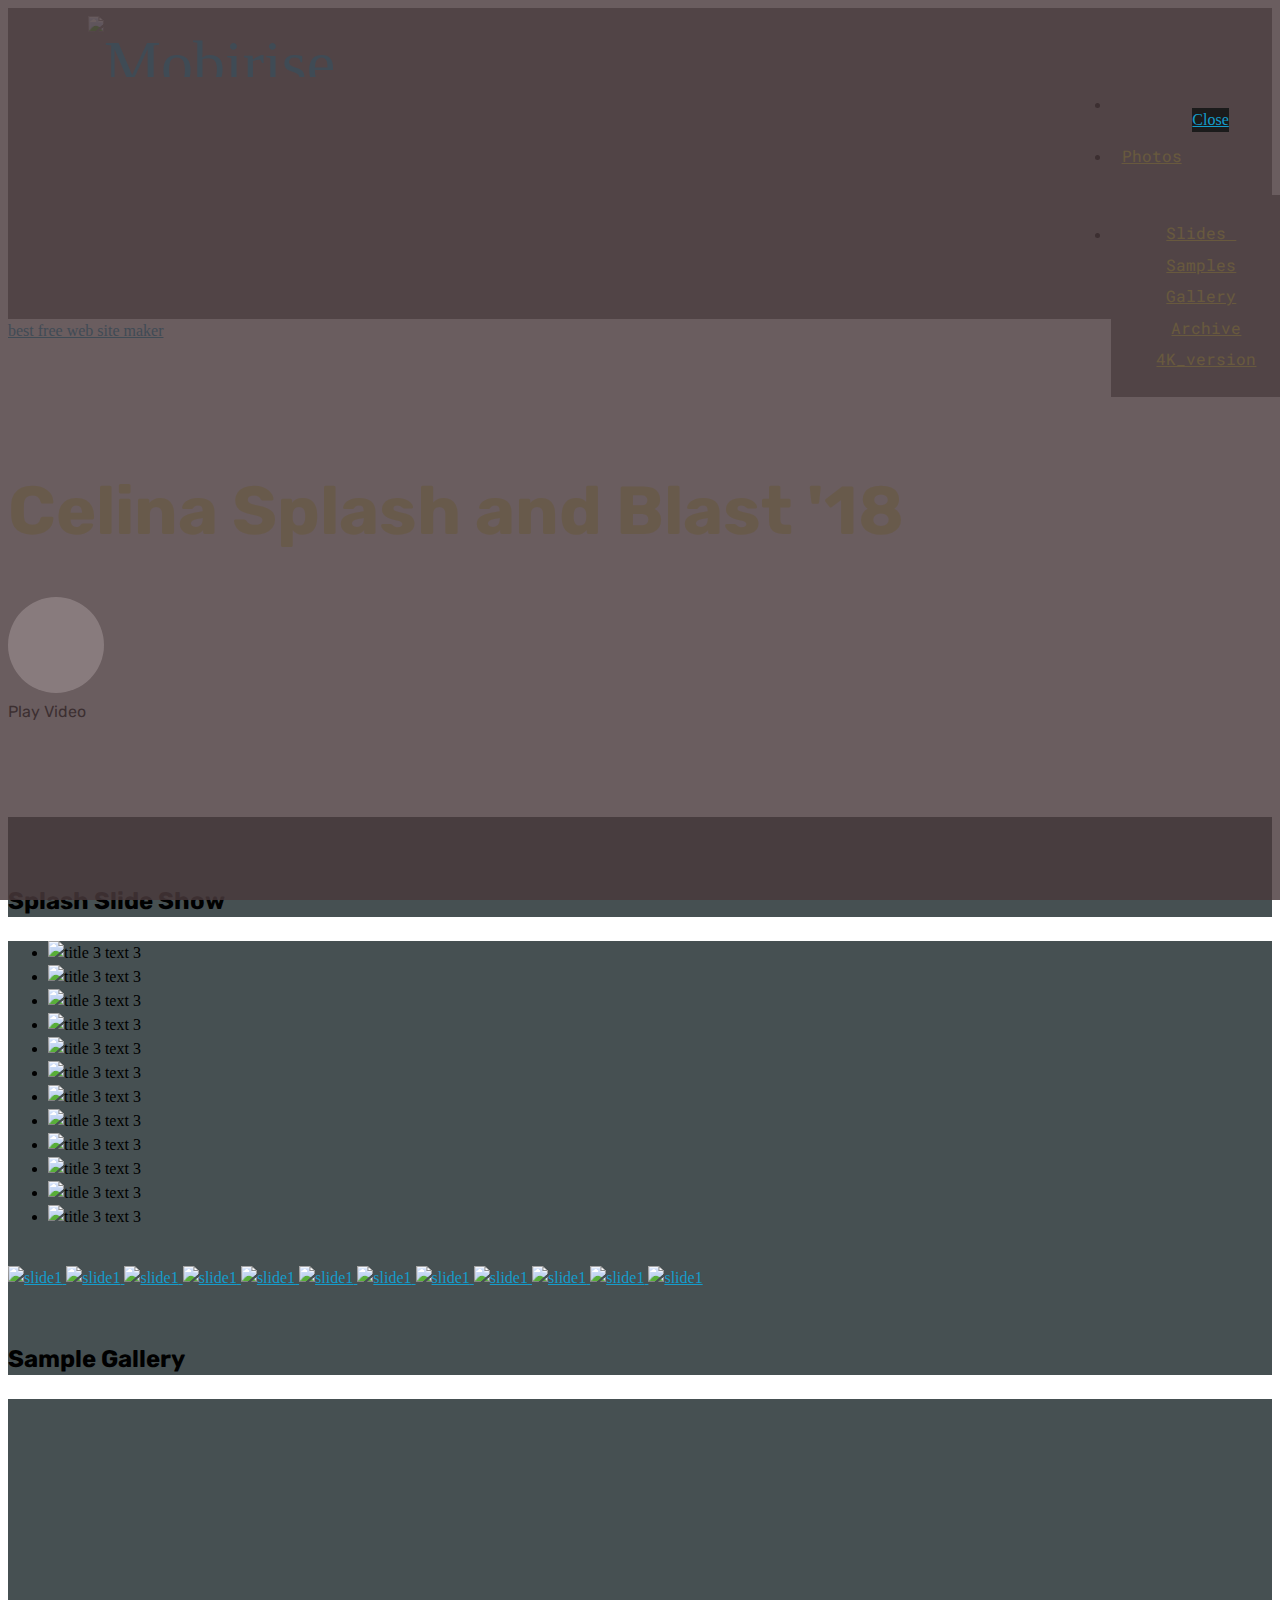
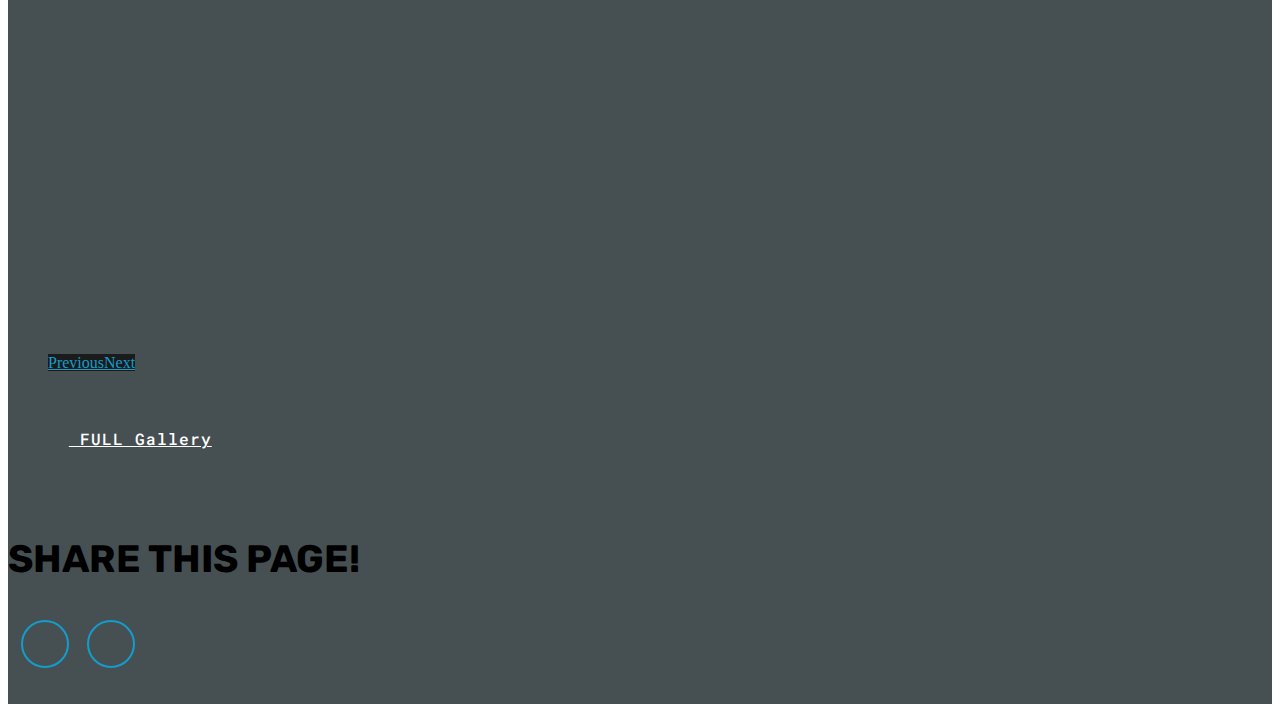
==== index.html @ 47d120a8 "adding my css and js" ====
<!DOCTYPE html>
<html >
<head>
  <!-- Site made with Mobirise Website Builder v4.6.3, https://mobirise.com -->
  <meta charset="UTF-8">
  <meta http-equiv="X-UA-Compatible" content="IE=edge">
  <meta name="generator" content="Mobirise v4.6.3, mobirise.com">
  <meta name="viewport" content="width=device-width, initial-scale=1, minimum-scale=1">
  <link rel="shortcut icon" href="assets/images/dfw-skyview-446x176.png" type="image/x-icon">
  <meta name="description" content="Published Content for all
">
  <title>Celina Splash and Blast 2018</title>
  <link rel="stylesheet" href="assets/web/assets/mobirise-icons/mobirise-icons.css">
  <link rel="stylesheet" href="assets/tether/tether.min.css">
  <link rel="stylesheet" href="assets/bootstrap/css/bootstrap.min.css">
  <link rel="stylesheet" href="assets/bootstrap/css/bootstrap-grid.min.css">
  <link rel="stylesheet" href="assets/bootstrap/css/bootstrap-reboot.min.css">
  <link rel="stylesheet" href="assets/socicon/css/styles.css">
  <link rel="stylesheet" href="assets/dropdown/css/style.css">
  <link rel="stylesheet" href="assets/theme/css/style.css">
  <link rel="stylesheet" href="assets/gallery/style.css">
  <link rel="stylesheet" href="assets/wowslider-init/style.css">
  <link rel="stylesheet" href="assets/mobirise/css/mbr-additional.css" type="text/css">
  
  
  
  <link rel="stylesheet" href = "assets/wowslider-init/easy/style.css"></link>
  <link rel="stylesheet" href="assets/dan/css/mystylec.css" type="text/css">
</head>
<body>
  <section class="menu cid-qUu0EjlHtI" once="menu" id="menu2-2g">

    

    <nav class="navbar navbar-expand beta-menu navbar-dropdown align-items-center navbar-toggleable-sm bg-color transparent">
        <button class="navbar-toggler navbar-toggler-right" type="button" data-toggle="collapse" data-target="#navbarSupportedContent" aria-controls="navbarSupportedContent" aria-expanded="false" aria-label="Toggle navigation">
            <div class="hamburger">
                <span></span>
                <span></span>
                <span></span>
                <span></span>
            </div>
        </button>
        <div class="menu-logo">
            <div class="navbar-brand">
                <span class="navbar-logo">
                    
                        <a href="https://dfwskyview.com" target="_blank"><img src="assets/images/dfw-skyview-446x176.png" alt="Mobirise" title="" style="height: 3.8rem;"></a>
                    
                </span>
                
            </div>
        </div>
        <div class="collapse navbar-collapse" id="navbarSupportedContent">
            <ul class="navbar-nav nav-dropdown nav-right" data-app-modern-menu="true"><li class="nav-item">
                    <a class="nav-link link text-success display-4" href="https://mobirise.com"></a>
                </li><li class="nav-item dropdown open"><a class="nav-link link text-success dropdown-toggle display-4" href="index.html#wowslider-1v" aria-expanded="true" data-toggle="dropdown-submenu"><p>Photos</p></a><div class="dropdown-menu"><a class="text-success dropdown-item display-4" href="index.html#wowslider-1v" aria-expanded="true">Slides&nbsp;</a><a class="text-success dropdown-item display-4" href="index.html#gallery1-2h" aria-expanded="true">Samples</a><a class="text-success dropdown-item display-4" href="gallery.html" aria-expanded="true">Gallery</a><a class="text-success dropdown-item display-4" href="http://s3.dfwskyview.com/sb_data/CelinaSplash18Full.zip" aria-expanded="false" target="_blank"><span class="mbri-download mbr-iconfont mbr-iconfont-btn"></span>Archive</a><a class="text-success dropdown-item display-4" href="http://s3.dfwskyview.com/sb_data/CelinaSplash00UHD.mp4" aria-expanded="false" target="_blank"><span class="mbri-download mbr-iconfont mbr-iconfont-btn"></span>4K_version</a></div></li><li class="nav-item"><a class="nav-link link text-success display-4" href="index.html" aria-expanded="true"><p>Home</p></a></li></ul>
            
        </div>
    </nav>
</section>

<section class="engine"><a href="https://mobirise.ws/c">best free web site maker</a></section><section class="header8 cid-qU91rZCwL6 mbr-fullscreen mbr-parallax-background" id="header8-20">

    

    <div class="mbr-overlay" style="opacity: 0.4; background-color: rgb(0, 0, 0);">
    </div>

    <div class="container align-center">
        <div class="row justify-content-md-center">
            <div class="mbr-white col-md-10">
                <h1 class="mbr-section-title align-center py-2 mbr-bold mbr-fonts-style display-1"><br>Celina Splash and Blast '18</h1>
                
                <div class="mbr-media show-modal align-center py-2" data-modal=".modalWindow">
                         <span class="mbr-iconfont mbri-play" style=""></span>
                </div>
                <div class="icon-description align-center font-italic pb-3 mbr-fonts-style display-7">Play Video</div>
                <div class="mbr-section-btn text-center"><a class="btn btn-md btn-white-outline display-7" href="https://celinasafety2018.dfwskyview.com"><span class="mbri-left mbr-iconfont mbr-iconfont-btn"></span>Go to Safety-Day<br>(prior event)<br></a> <a class="btn btn-md btn-white-outline display-7" href="https://celinafest2018.dfwskyview.com"><span class="mbri-right mbr-iconfont mbr-iconfont-btn"></span>Go to Oktoberfest<br>(next event)<br></a></div>
            </div>
        </div>
    </div>
    <div>
        <div class="modalWindow" style="display: none;">
            <div class="modalWindow-container">
                <div class="modalWindow-video-container">
                    <div class="modalWindow-video">
                        <iframe width="100%" height="100%" frameborder="0" allowfullscreen="1" data-src="/sb_data/CelinaSplash00HD.mp4"></iframe>
                    </div>
                    <a class="close" role="button" data-dismiss="modal">
                        <span aria-hidden="true" class="mbri-close mbr-iconfont closeModal"></span>
                        <span class="sr-only">Close</span>
                    </a>
                </div>
            </div>
        </div>
    </div>
</section>

<section class="mbr-section content5 cid-qSmTr9Skhc" id="content5-1p">

    

    

    <div class="container">
        <div class="media-container-row">
            <div class="title col-12 col-md-8">
                
                <h3 class="mbr-section-subtitle align-center mbr-light mbr-white pb-3 mbr-fonts-style display-5"><p>Splash Slide Show</p></h3>
                
                
            </div>
        </div>
    </div>
</section>

<section class="mbr-wowslider-container mbr-section mbr-section__container carousel slide mbr-section-nopadding mbr-wowslider-container--easy" data-ride="carousel" data-keyboard="false" data-wrap="true" data-interval="false" id="wowslider-1v" data-rv-view="691" style="background-color: rgb(70, 80, 82);">
    <div class="mbr-wowslider">
        <div class="ws_images">
            <ul>
                <li>
                    
                    <img src="assets/images/img-2020-1024x682.jpg" alt="title 3" title="title 3"> text 3
                </li><li>
                    
                    <img src="assets/images/img-2062-1024x682.jpg" alt="title 3" title="title 3"> text 3
                </li><li>
                    
                    <img src="assets/images/img-2124-1024x682.jpg" alt="title 3" title="title 3"> text 3
                </li><li>
                    
                    <img src="assets/images/img-2176-1024x682.jpg" alt="title 3" title="title 3"> text 3
                </li><li>
                    
                    <img src="assets/images/img-2334-1024x682.jpg" alt="title 3" title="title 3"> text 3
                </li><li>
                    
                    <img src="assets/images/img-2357zm-1024x680.jpg" alt="title 3" title="title 3"> text 3
                </li><li>
                    
                    <img src="assets/images/img-2005-1024x682.jpg" alt="title 3" title="title 3"> text 3
                </li><li>
                    
                    <img src="assets/images/img-2369cl-1024x682.jpg" alt="title 3" title="title 3"> text 3
                </li><li>
                    
                    <img src="assets/images/img-2278-1024x682.jpg" alt="title 3" title="title 3"> text 3
                </li><li>
                    
                    <img src="assets/images/img-2429-1024x682.jpg" alt="title 3" title="title 3"> text 3
                </li><li>
                    
                    <img src="assets/images/img-2449-1024x682.jpg" alt="title 3" title="title 3"> text 3
                </li><li>
                    
                    <img src="assets/images/img-2464cln-1024x682.jpg" alt="title 3" title="title 3"> text 3
                </li>
            </ul>
        </div>
        <div class="ws_bullets">
            <div>
                <a href="#" title="">
                    <span><img alt="slide1" src="assets/images/img-2020-72x48.png"></span>
                </a><a href="#" title="">
                    <span><img alt="slide1" src="assets/images/img-2062-72x48.png"></span>
                </a><a href="#" title="">
                    <span><img alt="slide1" src="assets/images/img-2124-72x48.png"></span>
                </a><a href="#" title="">
                    <span><img alt="slide1" src="assets/images/img-2176-72x48.png"></span>
                </a><a href="#" title="">
                    <span><img alt="slide1" src="assets/images/img-2334-72x48.png"></span>
                </a><a href="#" title="">
                    <span><img alt="slide1" src="assets/images/img-2357zm-72x47.png"></span>
                </a><a href="#" title="">
                    <span><img alt="slide1" src="assets/images/img-2005-72x48.png"></span>
                </a><a href="#" title="">
                    <span><img alt="slide1" src="assets/images/img-2369cl-72x48.png"></span>
                </a><a href="#" title="">
                    <span><img alt="slide1" src="assets/images/img-2278-72x48.png"></span>
                </a><a href="#" title="">
                    <span><img alt="slide1" src="assets/images/img-2429-72x48.png"></span>
                </a><a href="#" title="">
                    <span><img alt="slide1" src="assets/images/img-2449-72x48.png"></span>
                </a><a href="#" title="">
                    <span><img alt="slide1" src="assets/images/img-2464cln-72x48.png"></span>
                </a>
            </div>
        </div>
        <div class="ws_shadow"></div>
        <div class="mbr-wowslider-options">
            <div class="params" data-paddingbottom="1" data-anim-type="fade" data-theme="easy" data-autoplay="true" data-paddingtop="0" data-fullscreen="true" data-showbullets="false" data-timeout="1" data-duration="1.5" data-height="768" data-width="1024" data-responsive="1" data-showcaptions="false" data-captionseffect="slide" data-hidecontrols="true"></div>
        </div>
</div></section>

<section class="mbr-section content5 cid-qU9hmGBG5i" id="content5-21">

    

    

    <div class="container">
        <div class="media-container-row">
            <div class="title col-12 col-md-8">
                
                <h3 class="mbr-section-subtitle align-center mbr-light mbr-white pb-3 mbr-fonts-style display-5"><p>Sample Gallery</p></h3>
                
                
            </div>
        </div>
    </div>
</section>

<section class="mbr-gallery mbr-slider-carousel cid-qUu4lj2Ohq" id="gallery1-2h">

    

    <div class="container">
        <div><!-- Filter --><!-- Gallery --><div class="mbr-gallery-row"><div class="mbr-gallery-layout-default"><div><div><div class="mbr-gallery-item mbr-gallery-item--p1" data-video-url="false" data-tags="Animated"><div href="#lb-gallery1-2h" data-slide-to="0" data-toggle="modal"><img src="assets/images/img-2020-2000x1333-800x533.jpg" alt=""><span class="icon-focus"></span></div></div><div class="mbr-gallery-item mbr-gallery-item--p1" data-video-url="false" data-tags="Animated"><div href="#lb-gallery1-2h" data-slide-to="1" data-toggle="modal"><img src="assets/images/img-2062-2000x1333-800x533.jpg" alt=""><span class="icon-focus"></span></div></div><div class="mbr-gallery-item mbr-gallery-item--p1" data-video-url="false" data-tags="Animated"><div href="#lb-gallery1-2h" data-slide-to="2" data-toggle="modal"><img src="assets/images/img-2124-2000x1333-800x533.jpg" alt=""><span class="icon-focus"></span></div></div><div class="mbr-gallery-item mbr-gallery-item--p1" data-video-url="false" data-tags="Animated"><div href="#lb-gallery1-2h" data-slide-to="3" data-toggle="modal"><img src="assets/images/img-2176-2000x1333-800x533.jpg" alt=""><span class="icon-focus"></span></div></div><div class="mbr-gallery-item mbr-gallery-item--p1" data-video-url="false" data-tags="Animated"><div href="#lb-gallery1-2h" data-slide-to="4" data-toggle="modal"><img src="assets/images/img-2334-2000x1333-800x533.jpg" alt=""><span class="icon-focus"></span></div></div><div class="mbr-gallery-item mbr-gallery-item--p1" data-video-url="false" data-tags="Animated"><div href="#lb-gallery1-2h" data-slide-to="5" data-toggle="modal"><img src="assets/images/img-2005-2000x1333-800x533.jpg" alt=""><span class="icon-focus"></span></div></div><div class="mbr-gallery-item mbr-gallery-item--p1" data-video-url="false" data-tags="Animated"><div href="#lb-gallery1-2h" data-slide-to="6" data-toggle="modal"><img src="assets/images/img-2369cl-2000x1333-800x533.jpg" alt=""><span class="icon-focus"></span></div></div><div class="mbr-gallery-item mbr-gallery-item--p1" data-video-url="false" data-tags="Animated"><div href="#lb-gallery1-2h" data-slide-to="7" data-toggle="modal"><img src="assets/images/img-2278-2000x1333-800x533.jpg" alt=""><span class="icon-focus"></span></div></div><div class="mbr-gallery-item mbr-gallery-item--p1" data-video-url="false" data-tags="Animated"><div href="#lb-gallery1-2h" data-slide-to="8" data-toggle="modal"><img src="assets/images/img-2429-2000x1333-800x533.jpg" alt=""><span class="icon-focus"></span></div></div><div class="mbr-gallery-item mbr-gallery-item--p1" data-video-url="false" data-tags="Animated"><div href="#lb-gallery1-2h" data-slide-to="9" data-toggle="modal"><img src="assets/images/img-2357zm-2000x1329-800x531.jpg" alt=""><span class="icon-focus"></span></div></div><div class="mbr-gallery-item mbr-gallery-item--p1" data-video-url="false" data-tags="Animated"><div href="#lb-gallery1-2h" data-slide-to="10" data-toggle="modal"><img src="assets/images/img-2449-2000x1333-800x533.jpg" alt=""><span class="icon-focus"></span></div></div><div class="mbr-gallery-item mbr-gallery-item--p1" data-video-url="false" data-tags="Animated"><div href="#lb-gallery1-2h" data-slide-to="11" data-toggle="modal"><img src="assets/images/img-2464cln-2000x1333-800x533.jpg" alt=""><span class="icon-focus"></span></div></div></div></div><div class="clearfix"></div></div></div><!-- Lightbox --><div data-app-prevent-settings="" class="mbr-slider modal fade carousel slide" tabindex="-1" data-keyboard="true" data-interval="false" id="lb-gallery1-2h"><div class="modal-dialog"><div class="modal-content"><div class="modal-body"><div class="carousel-inner"><div class="carousel-item"><img src="assets/images/img-2020-2000x1333.jpg" alt=""></div><div class="carousel-item"><img src="assets/images/img-2062-2000x1333.jpg" alt=""></div><div class="carousel-item"><img src="assets/images/img-2124-2000x1333.jpg" alt=""></div><div class="carousel-item"><img src="assets/images/img-2176-2000x1333.jpg" alt=""></div><div class="carousel-item"><img src="assets/images/img-2334-2000x1333.jpg" alt=""></div><div class="carousel-item"><img src="assets/images/img-2005-2000x1333.jpg" alt=""></div><div class="carousel-item"><img src="assets/images/img-2369cl-2000x1333.jpg" alt=""></div><div class="carousel-item"><img src="assets/images/img-2278-2000x1333.jpg" alt=""></div><div class="carousel-item active"><img src="assets/images/img-2429-2000x1333.jpg" alt=""></div><div class="carousel-item"><img src="assets/images/img-2357zm-2000x1329.jpg" alt=""></div><div class="carousel-item"><img src="assets/images/img-2449-2000x1333.jpg" alt=""></div><div class="carousel-item"><img src="assets/images/img-2464cln-2000x1333.jpg" alt=""></div></div><a class="carousel-control carousel-control-prev" role="button" data-slide="prev" href="#lb-gallery1-2h"><span class="mbri-left mbr-iconfont" aria-hidden="true"></span><span class="sr-only">Previous</span></a><a class="carousel-control carousel-control-next" role="button" data-slide="next" href="#lb-gallery1-2h"><span class="mbri-right mbr-iconfont" aria-hidden="true"></span><span class="sr-only">Next</span></a><a class="close" href="#" role="button" data-dismiss="modal"><span class="sr-only">Close</span></a></div></div></div></div></div>
    </div>

</section>

<section class="mbr-section content5 cid-qUtTlPaYYy" id="content5-2c">

    

    

    <div class="container">
        <div class="media-container-row">
            <div class="title col-12 col-md-8">
                
                
                
                <div class="mbr-section-btn align-center"><a class="btn btn-white-outline display-4" href="https://flic.kr/s/aHsmtYe15q" target="_blank"><span class="mbri-right mbr-iconfont mbr-iconfont-btn"></span>&nbsp;FULL Gallery</a></div>
            </div>
        </div>
    </div>
</section>

<section class="cid-qU73OTcddJ" id="social-buttons1-1t">
    
    

    

    <div class="container">
        <div class="media-container-row">
            <div class="col-md-8 align-center">
                <h2 class="pb-3 mbr-section-title mbr-fonts-style display-2">
                    SHARE THIS PAGE!
                </h2>
                <div>
                    <div class="mbr-social-likes" data-counters="false">
                        <span class="btn btn-social facebook mx-2" title="Share link on Facebook">
                            <i class="socicon socicon-facebook"></i>
                        </span>
                        <span class="btn btn-social twitter mx-2" title="Share link on Twitter">
                            <i class="socicon socicon-twitter"></i>
                        </span>
                        
                        
                        
                    </div>
                </div>
            </div>
        </div>
    </div>
</section>


  <script src="assets/web/assets/jquery/jquery.min.js"></script>
  <script src="assets/popper/popper.min.js"></script>
  <script src="assets/tether/tether.min.js"></script>
  <script src="assets/bootstrap/js/bootstrap.min.js"></script>
  <script src="assets/smoothscroll/smooth-scroll.js"></script>
  <script src="assets/playervimeo/vimeo_player.js"></script>
  <script src="assets/parallax/jarallax.min.js"></script>
  <script src="assets/wowslider-plugin/wowslider.js"></script>
  <script src="assets/touchswipe/jquery.touch-swipe.min.js"></script>
  <script src="assets/masonry/masonry.pkgd.min.js"></script>
  <script src="assets/imagesloaded/imagesloaded.pkgd.min.js"></script>
  <script src="assets/bootstrapcarouselswipe/bootstrap-carousel-swipe.js"></script>
  <script src="assets/dropdown/js/script.min.js"></script>
  <script src="assets/vimeoplayer/jquery.mb.vimeo_player.js"></script>
  <script src="assets/sociallikes/social-likes.js"></script>
  <script src="assets/theme/js/scriptnew.js"></script>
  <script src="assets/wowslider-effect/effects.js"></script>
  <script src="assets/slidervideo/script.js"></script>
  <script src="assets/gallery/player.min.js"></script>
  <script src="assets/gallery/script.js"></script>
  <script src="assets/wowslider-init/script.js"></script>
  
  <script src="assets/dan/js/myscriptc.js"></script>
</body>
</html>
---- assets/mobirise/css/mbr-additional.css ----
@import url(https://fonts.googleapis.com/css?family=Rubik:300,300i,400,400i,500,500i,700,700i,900,900i);
@import url(https://fonts.googleapis.com/css?family=Roboto+Mono:100,100i,300,300i,400,400i,500,500i,700,700i);





body {
  font-style: normal;
  line-height: 1.5;
}
.mbr-section-title {
  font-style: normal;
  line-height: 1.2;
}
.mbr-section-subtitle {
  line-height: 1.3;
}
.mbr-text {
  font-style: normal;
  line-height: 1.6;
}
.display-1 {
  font-family: 'Rubik', sans-serif;
  font-size: 4.25rem;
}
.display-1 > .mbr-iconfont {
  font-size: 6.8rem;
}
.display-2 {
  font-family: 'Rubik', sans-serif;
  font-size: 2.4rem;
}
.display-2 > .mbr-iconfont {
  font-size: 3.84rem;
}
.display-4 {
  font-family: 'Roboto Mono', monospace;
  font-size: 1rem;
}
.display-4 > .mbr-iconfont {
  font-size: 1.6rem;
}
.display-5 {
  font-family: 'Rubik', sans-serif;
  font-size: 1.5rem;
}
.display-5 > .mbr-iconfont {
  font-size: 2.4rem;
}
.display-7 {
  font-family: 'Rubik', sans-serif;
  font-size: 1rem;
}
.display-7 > .mbr-iconfont {
  font-size: 1.6rem;
}
/* ---- Fluid typography for mobile devices ---- */
/* 1.4 - font scale ratio ( bootstrap == 1.42857 ) */
/* 100vw - current viewport width */
/* (48 - 20)  48 == 48rem == 768px, 20 == 20rem == 320px(minimal supported viewport) */
/* 0.65 - min scale variable, may vary */
@media (max-width: 768px) {
  .display-1 {
    font-size: 3.4rem;
    font-size: calc( 2.1374999999999997rem + (4.25 - 2.1374999999999997) * ((100vw - 20rem) / (48 - 20)));
    line-height: calc( 1.4 * (2.1374999999999997rem + (4.25 - 2.1374999999999997) * ((100vw - 20rem) / (48 - 20))));
  }
  .display-2 {
    font-size: 1.92rem;
    font-size: calc( 1.49rem + (2.4 - 1.49) * ((100vw - 20rem) / (48 - 20)));
    line-height: calc( 1.4 * (1.49rem + (2.4 - 1.49) * ((100vw - 20rem) / (48 - 20))));
  }
  .display-4 {
    font-size: 0.8rem;
    font-size: calc( 1rem + (1 - 1) * ((100vw - 20rem) / (48 - 20)));
    line-height: calc( 1.4 * (1rem + (1 - 1) * ((100vw - 20rem) / (48 - 20))));
  }
  .display-5 {
    font-size: 1.2rem;
    font-size: calc( 1.175rem + (1.5 - 1.175) * ((100vw - 20rem) / (48 - 20)));
    line-height: calc( 1.4 * (1.175rem + (1.5 - 1.175) * ((100vw - 20rem) / (48 - 20))));
  }
}
/* Buttons */
.btn {
  font-weight: 500;
  border-width: 2px;
  font-style: normal;
  letter-spacing: 1px;
  margin: .4rem .8rem;
  white-space: normal;
  -webkit-transition: all 0.3s ease-in-out;
  -moz-transition: all 0.3s ease-in-out;
  transition: all 0.3s ease-in-out;
  padding: 1rem 3rem;
  border-radius: 3px;
  display: inline-flex;
  align-items: center;
  justify-content: center;
  word-break: break-word;
}
.btn-sm {
  font-weight: 500;
  letter-spacing: 1px;
  -webkit-transition: all 0.3s ease-in-out;
  -moz-transition: all 0.3s ease-in-out;
  transition: all 0.3s ease-in-out;
  padding: 0.6rem 1.5rem;
  border-radius: 3px;
}
.btn-md {
  font-weight: 500;
  letter-spacing: 1px;
  margin: .4rem .8rem !important;
  -webkit-transition: all 0.3s ease-in-out;
  -moz-transition: all 0.3s ease-in-out;
  transition: all 0.3s ease-in-out;
  padding: 1rem 3rem;
  border-radius: 3px;
}
.btn-lg {
  font-weight: 500;
  letter-spacing: 1px;
  margin: .4rem .8rem !important;
  -webkit-transition: all 0.3s ease-in-out;
  -moz-transition: all 0.3s ease-in-out;
  transition: all 0.3s ease-in-out;
  padding: 1.2rem 3.2rem;
  border-radius: 3px;
}
.bg-primary {
  background-color: #149dcc !important;
}
.bg-success {
  background-color: #f7ed4a !important;
}
.bg-info {
  background-color: #82786e !important;
}
.bg-warning {
  background-color: #767676 !important;
}
.bg-danger {
  background-color: #192486 !important;
}
.btn-primary,
.btn-primary:active {
  background-color: #149dcc !important;
  border-color: #149dcc !important;
  color: #ffffff !important;
}
.btn-primary:hover,
.btn-primary:focus,
.btn-primary.focus,
.btn-primary.active {
  color: #ffffff !important;
  background-color: #0d6786 !important;
  border-color: #0d6786 !important;
}
.btn-primary.disabled,
.btn-primary:disabled {
  color: #ffffff !important;
  background-color: #0d6786 !important;
  border-color: #0d6786 !important;
}
.btn-secondary,
.btn-secondary:active {
  background-color: #ff3366 !important;
  border-color: #ff3366 !important;
  color: #ffffff !important;
}
.btn-secondary:hover,
.btn-secondary:focus,
.btn-secondary.focus,
.btn-secondary.active {
  color: #ffffff !important;
  background-color: #e50039 !important;
  border-color: #e50039 !important;
}
.btn-secondary.disabled,
.btn-secondary:disabled {
  color: #ffffff !important;
  background-color: #e50039 !important;
  border-color: #e50039 !important;
}
.btn-info,
.btn-info:active {
  background-color: #82786e !important;
  border-color: #82786e !important;
  color: #ffffff !important;
}
.btn-info:hover,
.btn-info:focus,
.btn-info.focus,
.btn-info.active {
  color: #ffffff !important;
  background-color: #59524b !important;
  border-color: #59524b !important;
}
.btn-info.disabled,
.btn-info:disabled {
  color: #ffffff !important;
  background-color: #59524b !important;
  border-color: #59524b !important;
}
.btn-success,
.btn-success:active {
  background-color: #f7ed4a !important;
  border-color: #f7ed4a !important;
  color: #3f3c03 !important;
}
.btn-success:hover,
.btn-success:focus,
.btn-success.focus,
.btn-success.active {
  color: #3f3c03 !important;
  background-color: #eadd0a !important;
  border-color: #eadd0a !important;
}
.btn-success.disabled,
.btn-success:disabled {
  color: #3f3c03 !important;
  background-color: #eadd0a !important;
  border-color: #eadd0a !important;
}
.btn-warning,
.btn-warning:active {
  background-color: #767676 !important;
  border-color: #767676 !important;
  color: #ffffff !important;
}
.btn-warning:hover,
.btn-warning:focus,
.btn-warning.focus,
.btn-warning.active {
  color: #ffffff !important;
  background-color: #505050 !important;
  border-color: #505050 !important;
}
.btn-warning.disabled,
.btn-warning:disabled {
  color: #ffffff !important;
  background-color: #505050 !important;
  border-color: #505050 !important;
}
.btn-danger,
.btn-danger:active {
  background-color: #192486 !important;
  border-color: #192486 !important;
  color: #ffffff !important;
}
.btn-danger:hover,
.btn-danger:focus,
.btn-danger.focus,
.btn-danger.active {
  color: #ffffff !important;
  background-color: #0d1346 !important;
  border-color: #0d1346 !important;
}
.btn-danger.disabled,
.btn-danger:disabled {
  color: #ffffff !important;
  background-color: #0d1346 !important;
  border-color: #0d1346 !important;
}
.btn-white {
  color: #333333 !important;
}
.btn-white,
.btn-white:active {
  background-color: #ffffff !important;
  border-color: #ffffff !important;
  color: #808080 !important;
}
.btn-white:hover,
.btn-white:focus,
.btn-white.focus,
.btn-white.active {
  color: #808080 !important;
  background-color: #d9d9d9 !important;
  border-color: #d9d9d9 !important;
}
.btn-white.disabled,
.btn-white:disabled {
  color: #808080 !important;
  background-color: #d9d9d9 !important;
  border-color: #d9d9d9 !important;
}
.btn-black,
.btn-black:active {
  background-color: #333333 !important;
  border-color: #333333 !important;
  color: #ffffff !important;
}
.btn-black:hover,
.btn-black:focus,
.btn-black.focus,
.btn-black.active {
  color: #ffffff !important;
  background-color: #0d0d0d !important;
  border-color: #0d0d0d !important;
}
.btn-black.disabled,
.btn-black:disabled {
  color: #ffffff !important;
  background-color: #0d0d0d !important;
  border-color: #0d0d0d !important;
}
.btn-primary-outline,
.btn-primary-outline:active {
  background: none;
  border-color: #0b566f;
  color: #0b566f;
}
.btn-primary-outline:hover,
.btn-primary-outline:focus,
.btn-primary-outline.focus,
.btn-primary-outline.active {
  color: #ffffff;
  background-color: #149dcc;
  border-color: #149dcc;
}
.btn-primary-outline.disabled,
.btn-primary-outline:disabled {
  color: #ffffff !important;
  background-color: #149dcc !important;
  border-color: #149dcc !important;
}
.btn-secondary-outline,
.btn-secondary-outline:active {
  background: none;
  border-color: #cc0033;
  color: #cc0033;
}
.btn-secondary-outline:hover,
.btn-secondary-outline:focus,
.btn-secondary-outline.focus,
.btn-secondary-outline.active {
  color: #ffffff;
  background-color: #ff3366;
  border-color: #ff3366;
}
.btn-secondary-outline.disabled,
.btn-secondary-outline:disabled {
  color: #ffffff !important;
  background-color: #ff3366 !important;
  border-color: #ff3366 !important;
}
.btn-info-outline,
.btn-info-outline:active {
  background: none;
  border-color: #4b453f;
  color: #4b453f;
}
.btn-info-outline:hover,
.btn-info-outline:focus,
.btn-info-outline.focus,
.btn-info-outline.active {
  color: #ffffff;
  background-color: #82786e;
  border-color: #82786e;
}
.btn-info-outline.disabled,
.btn-info-outline:disabled {
  color: #ffffff !important;
  background-color: #82786e !important;
  border-color: #82786e !important;
}
.btn-success-outline,
.btn-success-outline:active {
  background: none;
  border-color: #d2c609;
  color: #d2c609;
}
.btn-success-outline:hover,
.btn-success-outline:focus,
.btn-success-outline.focus,
.btn-success-outline.active {
  color: #3f3c03;
  background-color: #f7ed4a;
  border-color: #f7ed4a;
}
.btn-success-outline.disabled,
.btn-success-outline:disabled {
  color: #3f3c03 !important;
  background-color: #f7ed4a !important;
  border-color: #f7ed4a !important;
}
.btn-warning-outline,
.btn-warning-outline:active {
  background: none;
  border-color: #434343;
  color: #434343;
}
.btn-warning-outline:hover,
.btn-warning-outline:focus,
.btn-warning-outline.focus,
.btn-warning-outline.active {
  color: #ffffff;
  background-color: #767676;
  border-color: #767676;
}
.btn-warning-outline.disabled,
.btn-warning-outline:disabled {
  color: #ffffff !important;
  background-color: #767676 !important;
  border-color: #767676 !important;
}
.btn-danger-outline,
.btn-danger-outline:active {
  background: none;
  border-color: #090d30;
  color: #090d30;
}
.btn-danger-outline:hover,
.btn-danger-outline:focus,
.btn-danger-outline.focus,
.btn-danger-outline.active {
  color: #ffffff;
  background-color: #192486;
  border-color: #192486;
}
.btn-danger-outline.disabled,
.btn-danger-outline:disabled {
  color: #ffffff !important;
  background-color: #192486 !important;
  border-color: #192486 !important;
}
.btn-black-outline,
.btn-black-outline:active {
  background: none;
  border-color: #000000;
  color: #000000;
}
.btn-black-outline:hover,
.btn-black-outline:focus,
.btn-black-outline.focus,
.btn-black-outline.active {
  color: #ffffff;
  background-color: #333333;
  border-color: #333333;
}
.btn-black-outline.disabled,
.btn-black-outline:disabled {
  color: #ffffff !important;
  background-color: #333333 !important;
  border-color: #333333 !important;
}
.btn-white-outline,
.btn-white-outline:active,
.btn-white-outline.active {
  background: none;
  border-color: #ffffff;
  color: #ffffff;
}
.btn-white-outline:hover,
.btn-white-outline:focus,
.btn-white-outline.focus {
  color: #333333;
  background-color: #ffffff;
  border-color: #ffffff;
}
.text-primary {
  color: #149dcc !important;
}
.text-secondary {
  color: #ff3366 !important;
}
.text-success {
  color: #f7ed4a !important;
}
.text-info {
  color: #82786e !important;
}
.text-warning {
  color: #767676 !important;
}
.text-danger {
  color: #192486 !important;
}
.text-white {
  color: #ffffff !important;
}
.text-black {
  color: #000000 !important;
}
a.text-primary:hover,
a.text-primary:focus {
  color: #0b566f !important;
}
a.text-secondary:hover,
a.text-secondary:focus {
  color: #cc0033 !important;
}
a.text-success:hover,
a.text-success:focus {
  color: #d2c609 !important;
}
a.text-info:hover,
a.text-info:focus {
  color: #4b453f !important;
}
a.text-warning:hover,
a.text-warning:focus {
  color: #434343 !important;
}
a.text-danger:hover,
a.text-danger:focus {
  color: #090d30 !important;
}
a.text-white:hover,
a.text-white:focus {
  color: #b3b3b3 !important;
}
a.text-black:hover,
a.text-black:focus {
  color: #4d4d4d !important;
}
.alert-success {
  background-color: #70c770;
}
.alert-info {
  background-color: #82786e;
}
.alert-warning {
  background-color: #767676;
}
.alert-danger {
  background-color: #192486;
}
.mbr-section-btn a.btn:not(.btn-form) {
  border-radius: 100px;
}
.mbr-section-btn a.btn:not(.btn-form):hover,
.mbr-section-btn a.btn:not(.btn-form):focus {
  box-shadow: none !important;
}
.mbr-section-btn a.btn:not(.btn-form):hover,
.mbr-section-btn a.btn:not(.btn-form):focus {
  box-shadow: 0 10px 40px 0 rgba(0, 0, 0, 0.2) !important;
  -webkit-box-shadow: 0 10px 40px 0 rgba(0, 0, 0, 0.2) !important;
}
.mbr-gallery-filter li a {
  border-radius: 100px !important;
}
.mbr-gallery-filter li.active .btn {
  background-color: #149dcc;
  border-color: #149dcc;
  color: #ffffff;
}
.mbr-gallery-filter li.active .btn:focus {
  box-shadow: none;
}
.nav-tabs .nav-link {
  border-radius: 100px !important;
}
.btn-form {
  border-radius: 0;
}
.btn-form:hover {
  cursor: pointer;
}
a,
a:hover {
  color: #149dcc;
}
.mbr-plan-header.bg-primary .mbr-plan-subtitle,
.mbr-plan-header.bg-primary .mbr-plan-price-desc {
  color: #b4e6f8;
}
.mbr-plan-header.bg-success .mbr-plan-subtitle,
.mbr-plan-header.bg-success .mbr-plan-price-desc {
  color: #ffffff;
}
.mbr-plan-header.bg-info .mbr-plan-subtitle,
.mbr-plan-header.bg-info .mbr-plan-price-desc {
  color: #beb8b2;
}
.mbr-plan-header.bg-warning .mbr-plan-subtitle,
.mbr-plan-header.bg-warning .mbr-plan-price-desc {
  color: #b6b6b6;
}
.mbr-plan-header.bg-danger .mbr-plan-subtitle,
.mbr-plan-header.bg-danger .mbr-plan-price-desc {
  color: #4352dc;
}
/* Scroll to top button*/
.scrollToTop_wraper {
  opacity: 0 !important;
}
#scrollToTop a i:before {
  content: '';
  position: absolute;
  height: 40%;
  top: 25%;
  background: #fff;
  width: 2px;
  left: calc(50% - 1px);
}
#scrollToTop a i:after {
  content: '';
  position: absolute;
  display: block;
  border-top: 2px solid #fff;
  border-right: 2px solid #fff;
  width: 40%;
  height: 40%;
  left: 30%;
  bottom: 30%;
  transform: rotate(135deg);
}
/* Others*/
.note-check a[data-value=Rubik] {
  font-style: normal;
}
.mbr-arrow a {
  color: #ffffff;
}
@media (max-width: 767px) {
  .mbr-arrow {
    display: none;
  }
}
.form-control-label {
  position: relative;
  cursor: pointer;
  margin-bottom: .357em;
  padding: 0;
}
.alert {
  color: #ffffff;
  border-radius: 0;
  border: 0;
  font-size: .875rem;
  line-height: 1.5;
  margin-bottom: 1.875rem;
  padding: 1.25rem;
  position: relative;
}
.alert.alert-form::after {
  background-color: inherit;
  bottom: -7px;
  content: "";
  display: block;
  height: 14px;
  left: 50%;
  margin-left: -7px;
  position: absolute;
  transform: rotate(45deg);
  width: 14px;
}
.form-control {
  background-color: #f5f5f5;
  box-shadow: none;
  color: #565656;
  font-family: 'Rubik', sans-serif;
  font-size: 1rem;
  line-height: 1.43;
  min-height: 3.5em;
  padding: 1.07em .5em;
}
.form-control > .mbr-iconfont {
  font-size: 1.6rem;
}
.form-control,
.form-control:focus {
  border: 1px solid #e8e8e8;
}
.form-active .form-control:invalid {
  border-color: red;
}
.mbr-overlay {
  background-color: #000;
  bottom: 0;
  left: 0;
  opacity: .5;
  position: absolute;
  right: 0;
  top: 0;
  z-index: 0;
}
blockquote {
  font-style: italic;
  padding: 10px 0 10px 20px;
  font-size: 1.09rem;
  position: relative;
  border-color: #149dcc;
  border-width: 3px;
}
ul,
ol,
pre,
blockquote {
  margin-bottom: 2.3125rem;
}
pre {
  background: #f4f4f4;
  padding: 10px 24px;
  white-space: pre-wrap;
}
.inactive {
  -webkit-user-select: none;
  -moz-user-select: none;
  -ms-user-select: none;
  user-select: none;
  pointer-events: none;
  -webkit-user-drag: none;
  user-drag: none;
}
.mbr-section__comments .row {
  justify-content: center;
}
/* Forms */
.mbr-form .btn {
  margin: .4rem 0;
}
.mbr-form .input-group-btn a.btn {
  border-radius: 100px !important;
}
.mbr-form .input-group-btn a.btn:hover {
  box-shadow: 0 10px 40px 0 rgba(0, 0, 0, 0.2);
}
.mbr-form .input-group-btn button[type="submit"] {
  border-radius: 100px !important;
  padding: 1rem 3rem;
}
.mbr-form .input-group-btn button[type="submit"]:hover {
  box-shadow: 0 10px 40px 0 rgba(0, 0, 0, 0.2);
}
.form2 .form-control {
  border-top-left-radius: 100px;
  border-bottom-left-radius: 100px;
}
.form2 .input-group-btn a.btn {
  border-top-left-radius: 0 !important;
  border-bottom-left-radius: 0 !important;
}
.form2 .input-group-btn button[type="submit"] {
  border-top-left-radius: 0 !important;
  border-bottom-left-radius: 0 !important;
}
.form3 input[type="email"] {
  border-radius: 100px !important;
}
@media (max-width: 349px) {
  .form2 input[type="email"] {
    border-radius: 100px !important;
  }
  .form2 .input-group-btn a.btn {
    border-radius: 100px !important;
  }
  .form2 .input-group-btn button[type="submit"] {
    border-radius: 100px !important;
  }
}
@media (max-width: 767px) {
  .btn {
    font-size: .75rem !important;
  }
  .btn .mbr-iconfont {
    font-size: 1rem !important;
  }
}
/* Social block */
.btn-social {
  font-size: 20px;
  border-radius: 50%;
  padding: 0;
  width: 44px;
  height: 44px;
  line-height: 44px;
  text-align: center;
  position: relative;
  border: 2px solid #c0a375;
  border-color: #149dcc;
  color: #232323;
  cursor: pointer;
}
.btn-social i {
  top: 0;
  line-height: 44px;
  width: 44px;
}
.btn-social:hover {
  color: #fff;
  background: #149dcc;
}
.btn-social + .btn {
  margin-left: .1rem;
}
/* Footer */
.mbr-footer-content li::before,
.mbr-footer .mbr-contacts li::before {
  background: #149dcc;
}
.mbr-footer-content li a:hover,
.mbr-footer .mbr-contacts li a:hover {
  color: #149dcc;
}
.footer3 input[type="email"],
.footer4 input[type="email"] {
  border-radius: 100px !important;
}
.footer3 .input-group-btn a.btn,
.footer4 .input-group-btn a.btn {
  border-radius: 100px !important;
}
.footer3 .input-group-btn button[type="submit"],
.footer4 .input-group-btn button[type="submit"] {
  border-radius: 100px !important;
}
/* Headers*/
.header13 .form-inline input[type="email"],
.header14 .form-inline input[type="email"] {
  border-radius: 100px;
}
.header13 .form-inline input[type="text"],
.header14 .form-inline input[type="text"] {
  border-radius: 100px;
}
.header13 .form-inline input[type="tel"],
.header14 .form-inline input[type="tel"] {
  border-radius: 100px;
}
.header13 .form-inline a.btn,
.header14 .form-inline a.btn {
  border-radius: 100px;
}
.header13 .form-inline button,
.header14 .form-inline button {
  border-radius: 100px !important;
}
.offset-1 {
  margin-left: 8.33333%;
}
.offset-2 {
  margin-left: 16.66667%;
}
.offset-3 {
  margin-left: 25%;
}
.offset-4 {
  margin-left: 33.33333%;
}
.offset-5 {
  margin-left: 41.66667%;
}
.offset-6 {
  margin-left: 50%;
}
.offset-7 {
  margin-left: 58.33333%;
}
.offset-8 {
  margin-left: 66.66667%;
}
.offset-9 {
  margin-left: 75%;
}
.offset-10 {
  margin-left: 83.33333%;
}
.offset-11 {
  margin-left: 91.66667%;
}
@media (min-width: 576px) {
  .offset-sm-0 {
    margin-left: 0%;
  }
  .offset-sm-1 {
    margin-left: 8.33333%;
  }
  .offset-sm-2 {
    margin-left: 16.66667%;
  }
  .offset-sm-3 {
    margin-left: 25%;
  }
  .offset-sm-4 {
    margin-left: 33.33333%;
  }
  .offset-sm-5 {
    margin-left: 41.66667%;
  }
  .offset-sm-6 {
    margin-left: 50%;
  }
  .offset-sm-7 {
    margin-left: 58.33333%;
  }
  .offset-sm-8 {
    margin-left: 66.66667%;
  }
  .offset-sm-9 {
    margin-left: 75%;
  }
  .offset-sm-10 {
    margin-left: 83.33333%;
  }
  .offset-sm-11 {
    margin-left: 91.66667%;
  }
}
@media (min-width: 768px) {
  .offset-md-0 {
    margin-left: 0%;
  }
  .offset-md-1 {
    margin-left: 8.33333%;
  }
  .offset-md-2 {
    margin-left: 16.66667%;
  }
  .offset-md-3 {
    margin-left: 25%;
  }
  .offset-md-4 {
    margin-left: 33.33333%;
  }
  .offset-md-5 {
    margin-left: 41.66667%;
  }
  .offset-md-6 {
    margin-left: 50%;
  }
  .offset-md-7 {
    margin-left: 58.33333%;
  }
  .offset-md-8 {
    margin-left: 66.66667%;
  }
  .offset-md-9 {
    margin-left: 75%;
  }
  .offset-md-10 {
    margin-left: 83.33333%;
  }
  .offset-md-11 {
    margin-left: 91.66667%;
  }
}
@media (min-width: 992px) {
  .offset-lg-0 {
    margin-left: 0%;
  }
  .offset-lg-1 {
    margin-left: 8.33333%;
  }
  .offset-lg-2 {
    margin-left: 16.66667%;
  }
  .offset-lg-3 {
    margin-left: 25%;
  }
  .offset-lg-4 {
    margin-left: 33.33333%;
  }
  .offset-lg-5 {
    margin-left: 41.66667%;
  }
  .offset-lg-6 {
    margin-left: 50%;
  }
  .offset-lg-7 {
    margin-left: 58.33333%;
  }
  .offset-lg-8 {
    margin-left: 66.66667%;
  }
  .offset-lg-9 {
    margin-left: 75%;
  }
  .offset-lg-10 {
    margin-left: 83.33333%;
  }
  .offset-lg-11 {
    margin-left: 91.66667%;
  }
}
@media (min-width: 1200px) {
  .offset-xl-0 {
    margin-left: 0%;
  }
  .offset-xl-1 {
    margin-left: 8.33333%;
  }
  .offset-xl-2 {
    margin-left: 16.66667%;
  }
  .offset-xl-3 {
    margin-left: 25%;
  }
  .offset-xl-4 {
    margin-left: 33.33333%;
  }
  .offset-xl-5 {
    margin-left: 41.66667%;
  }
  .offset-xl-6 {
    margin-left: 50%;
  }
  .offset-xl-7 {
    margin-left: 58.33333%;
  }
  .offset-xl-8 {
    margin-left: 66.66667%;
  }
  .offset-xl-9 {
    margin-left: 75%;
  }
  .offset-xl-10 {
    margin-left: 83.33333%;
  }
  .offset-xl-11 {
    margin-left: 91.66667%;
  }
}
.navbar-toggler {
  -webkit-align-self: flex-start;
  -ms-flex-item-align: start;
  align-self: flex-start;
  padding: 0.25rem 0.75rem;
  font-size: 1.25rem;
  line-height: 1;
  background: transparent;
  border: 1px solid transparent;
  -webkit-border-radius: 0.25rem;
  border-radius: 0.25rem;
}
.navbar-toggler:focus,
.navbar-toggler:hover {
  text-decoration: none;
}
.navbar-toggler-icon {
  display: inline-block;
  width: 1.5em;
  height: 1.5em;
  vertical-align: middle;
  content: "";
  background: no-repeat center center;
  -webkit-background-size: 100% 100%;
  -o-background-size: 100% 100%;
  background-size: 100% 100%;
}
.navbar-toggler-left {
  position: absolute;
  left: 1rem;
}
.navbar-toggler-right {
  position: absolute;
  right: 1rem;
}
@media (max-width: 575px) {
  .navbar-toggleable .navbar-nav .dropdown-menu {
    position: static;
    float: none;
  }
  .navbar-toggleable > .container {
    padding-right: 0;
    padding-left: 0;
  }
}
@media (min-width: 576px) {
  .navbar-toggleable {
    -webkit-box-orient: horizontal;
    -webkit-box-direction: normal;
    -webkit-flex-direction: row;
    -ms-flex-direction: row;
    flex-direction: row;
    -webkit-flex-wrap: nowrap;
    -ms-flex-wrap: nowrap;
    flex-wrap: nowrap;
    -webkit-box-align: center;
    -webkit-align-items: center;
    -ms-flex-align: center;
    align-items: center;
  }
  .navbar-toggleable .navbar-nav {
    -webkit-box-orient: horizontal;
    -webkit-box-direction: normal;
    -webkit-flex-direction: row;
    -ms-flex-direction: row;
    flex-direction: row;
  }
  .navbar-toggleable .navbar-nav .nav-link {
    padding-right: .5rem;
    padding-left: .5rem;
  }
  .navbar-toggleable > .container {
    display: -webkit-box;
    display: -webkit-flex;
    display: -ms-flexbox;
    display: flex;
    -webkit-flex-wrap: nowrap;
    -ms-flex-wrap: nowrap;
    flex-wrap: nowrap;
    -webkit-box-align: center;
    -webkit-align-items: center;
    -ms-flex-align: center;
    align-items: center;
  }
  .navbar-toggleable .navbar-collapse {
    display: -webkit-box !important;
    display: -webkit-flex !important;
    display: -ms-flexbox !important;
    display: flex !important;
    width: 100%;
  }
  .navbar-toggleable .navbar-toggler {
    display: none;
  }
}
@media (max-width: 767px) {
  .navbar-toggleable-sm .navbar-nav .dropdown-menu {
    position: static;
    float: none;
  }
  .navbar-toggleable-sm > .container {
    padding-right: 0;
    padding-left: 0;
  }
}
@media (min-width: 768px) {
  .navbar-toggleable-sm {
    -webkit-box-orient: horizontal;
    -webkit-box-direction: normal;
    -webkit-flex-direction: row;
    -ms-flex-direction: row;
    flex-direction: row;
    -webkit-flex-wrap: nowrap;
    -ms-flex-wrap: nowrap;
    flex-wrap: nowrap;
    -webkit-box-align: center;
    -webkit-align-items: center;
    -ms-flex-align: center;
    align-items: center;
  }
  .navbar-toggleable-sm .navbar-nav {
    -webkit-box-orient: horizontal;
    -webkit-box-direction: normal;
    -webkit-flex-direction: row;
    -ms-flex-direction: row;
    flex-direction: row;
  }
  .navbar-toggleable-sm .navbar-nav .nav-link {
    padding-right: .5rem;
    padding-left: .5rem;
  }
  .navbar-toggleable-sm > .container {
    display: -webkit-box;
    display: -webkit-flex;
    display: -ms-flexbox;
    display: flex;
    -webkit-flex-wrap: nowrap;
    -ms-flex-wrap: nowrap;
    flex-wrap: nowrap;
    -webkit-box-align: center;
    -webkit-align-items: center;
    -ms-flex-align: center;
    align-items: center;
  }
  .navbar-toggleable-sm .navbar-collapse {
    display: -webkit-box !important;
    display: -webkit-flex !important;
    display: -ms-flexbox !important;
    display: flex !important;
    width: 100%;
  }
  .navbar-toggleable-sm .navbar-toggler {
    display: none;
  }
}
@media (max-width: 991px) {
  .navbar-toggleable-md .navbar-nav .dropdown-menu {
    position: static;
    float: none;
  }
  .navbar-toggleable-md > .container {
    padding-right: 0;
    padding-left: 0;
  }
}
@media (min-width: 992px) {
  .navbar-toggleable-md {
    -webkit-box-orient: horizontal;
    -webkit-box-direction: normal;
    -webkit-flex-direction: row;
    -ms-flex-direction: row;
    flex-direction: row;
    -webkit-flex-wrap: nowrap;
    -ms-flex-wrap: nowrap;
    flex-wrap: nowrap;
    -webkit-box-align: center;
    -webkit-align-items: center;
    -ms-flex-align: center;
    align-items: center;
  }
  .navbar-toggleable-md .navbar-nav {
    -webkit-box-orient: horizontal;
    -webkit-box-direction: normal;
    -webkit-flex-direction: row;
    -ms-flex-direction: row;
    flex-direction: row;
  }
  .navbar-toggleable-md .navbar-nav .nav-link {
    padding-right: .5rem;
    padding-left: .5rem;
  }
  .navbar-toggleable-md > .container {
    display: -webkit-box;
    display: -webkit-flex;
    display: -ms-flexbox;
    display: flex;
    -webkit-flex-wrap: nowrap;
    -ms-flex-wrap: nowrap;
    flex-wrap: nowrap;
    -webkit-box-align: center;
    -webkit-align-items: center;
    -ms-flex-align: center;
    align-items: center;
  }
  .navbar-toggleable-md .navbar-collapse {
    display: -webkit-box !important;
    display: -webkit-flex !important;
    display: -ms-flexbox !important;
    display: flex !important;
    width: 100%;
  }
  .navbar-toggleable-md .navbar-toggler {
    display: none;
  }
}
@media (max-width: 1199px) {
  .navbar-toggleable-lg .navbar-nav .dropdown-menu {
    position: static;
    float: none;
  }
  .navbar-toggleable-lg > .container {
    padding-right: 0;
    padding-left: 0;
  }
}
@media (min-width: 1200px) {
  .navbar-toggleable-lg {
    -webkit-box-orient: horizontal;
    -webkit-box-direction: normal;
    -webkit-flex-direction: row;
    -ms-flex-direction: row;
    flex-direction: row;
    -webkit-flex-wrap: nowrap;
    -ms-flex-wrap: nowrap;
    flex-wrap: nowrap;
    -webkit-box-align: center;
    -webkit-align-items: center;
    -ms-flex-align: center;
    align-items: center;
  }
  .navbar-toggleable-lg .navbar-nav {
    -webkit-box-orient: horizontal;
    -webkit-box-direction: normal;
    -webkit-flex-direction: row;
    -ms-flex-direction: row;
    flex-direction: row;
  }
  .navbar-toggleable-lg .navbar-nav .nav-link {
    padding-right: .5rem;
    padding-left: .5rem;
  }
  .navbar-toggleable-lg > .container {
    display: -webkit-box;
    display: -webkit-flex;
    display: -ms-flexbox;
    display: flex;
    -webkit-flex-wrap: nowrap;
    -ms-flex-wrap: nowrap;
    flex-wrap: nowrap;
    -webkit-box-align: center;
    -webkit-align-items: center;
    -ms-flex-align: center;
    align-items: center;
  }
  .navbar-toggleable-lg .navbar-collapse {
    display: -webkit-box !important;
    display: -webkit-flex !important;
    display: -ms-flexbox !important;
    display: flex !important;
    width: 100%;
  }
  .navbar-toggleable-lg .navbar-toggler {
    display: none;
  }
}
.navbar-toggleable-xl {
  -webkit-box-orient: horizontal;
  -webkit-box-direction: normal;
  -webkit-flex-direction: row;
  -ms-flex-direction: row;
  flex-direction: row;
  -webkit-flex-wrap: nowrap;
  -ms-flex-wrap: nowrap;
  flex-wrap: nowrap;
  -webkit-box-align: center;
  -webkit-align-items: center;
  -ms-flex-align: center;
  align-items: center;
}
.navbar-toggleable-xl .navbar-nav .dropdown-menu {
  position: static;
  float: none;
}
.navbar-toggleable-xl > .container {
  padding-right: 0;
  padding-left: 0;
}
.navbar-toggleable-xl .navbar-nav {
  -webkit-box-orient: horizontal;
  -webkit-box-direction: normal;
  -webkit-flex-direction: row;
  -ms-flex-direction: row;
  flex-direction: row;
}
.navbar-toggleable-xl .navbar-nav .nav-link {
  padding-right: .5rem;
  padding-left: .5rem;
}
.navbar-toggleable-xl > .container {
  display: -webkit-box;
  display: -webkit-flex;
  display: -ms-flexbox;
  display: flex;
  -webkit-flex-wrap: nowrap;
  -ms-flex-wrap: nowrap;
  flex-wrap: nowrap;
  -webkit-box-align: center;
  -webkit-align-items: center;
  -ms-flex-align: center;
  align-items: center;
}
.navbar-toggleable-xl .navbar-collapse {
  display: -webkit-box !important;
  display: -webkit-flex !important;
  display: -ms-flexbox !important;
  display: flex !important;
  width: 100%;
}
.navbar-toggleable-xl .navbar-toggler {
  display: none;
}
.card-img {
  width: auto;
}
.menu .navbar.collapsed:not(.beta-menu) {
  flex-direction: column;
}
.carousel-item.active,
.carousel-item-next,
.carousel-item-prev {
  display: -webkit-box;
  display: -webkit-flex;
  display: -ms-flexbox;
  display: flex;
}
.note-air-layout .dropup .dropdown-menu,
.note-air-layout .navbar-fixed-bottom .dropdown .dropdown-menu {
  bottom: initial !important;
}
html,
body {
  height: auto;
  min-height: 100vh;
}
.dropup .dropdown-toggle::after {
  display: none;
}
.cid-qUtN7mh4sR {
  padding-top: 105px;
  padding-bottom: 0px;
  background-color: #465052;
}
.cid-qUtN7mHEUt {
  padding-top: 15px;
  padding-bottom: 0px;
  background-color: #465052;
}
.cid-qUtN7mHEUt .mbr-slider .carousel-control {
  background: #1b1b1b;
}
.cid-qUtN7mHEUt .mbr-slider .carousel-control-prev {
  left: 0;
  margin-left: 2.5rem;
}
.cid-qUtN7mHEUt .mbr-slider .carousel-control-next {
  right: 0;
  margin-right: 2.5rem;
}
.cid-qUtN7mHEUt .mbr-slider .modal-body .close {
  background: #1b1b1b;
}
.cid-qUtN7mHEUt .mbr-gallery-item > div::before {
  content: '';
  position: absolute;
  left: 0;
  top: 0;
  width: 100%;
  height: 100%;
  background: #554346;
  opacity: 0;
  -webkit-transition: 0.2s opacity ease-in-out;
  transition: 0.2s opacity ease-in-out;
}
.cid-qUtN7mHEUt .mbr-gallery-item > div:hover .mbr-gallery-title::before {
  background: transparent !important;
}
.cid-qUtN7mHEUt .mbr-gallery-item > div:hover:before {
  opacity: 0.7 !important;
}
.cid-qUtN7mHEUt .mbr-gallery-title {
  font-size: .9em;
  position: absolute;
  display: block;
  width: 100%;
  bottom: 0;
  padding: 1rem;
  color: #fff;
  z-index: 2;
}
.cid-qUtN7mHEUt .mbr-gallery-title:before {
  content: " ";
  width: 100%;
  height: 100%;
  top: 0;
  left: 0;
  z-index: -1;
  position: absolute;
  background: #554346 !important;
  opacity: 0.7;
  -webkit-transition: 0.2s background ease-in-out;
  transition: 0.2s background ease-in-out;
}
.cid-qUtZEJCYZ1 .navbar {
  background: #767676;
  transition: none;
  min-height: 77px;
  padding: .5rem 0;
}
.cid-qUtZEJCYZ1 .navbar-dropdown.bg-color.transparent.opened {
  background: #767676;
}
.cid-qUtZEJCYZ1 a {
  font-style: normal;
}
.cid-qUtZEJCYZ1 .nav-item span {
  padding-right: 0.4em;
  line-height: 0.5em;
  vertical-align: text-bottom;
  position: relative;
  text-decoration: none;
}
.cid-qUtZEJCYZ1 .nav-item a {
  display: flex;
  align-items: center;
  justify-content: center;
  padding: 0.7rem 0 !important;
  margin: 0rem .65rem !important;
}
.cid-qUtZEJCYZ1 .nav-item:focus,
.cid-qUtZEJCYZ1 .nav-link:focus {
  outline: none;
}
.cid-qUtZEJCYZ1 .btn {
  padding: 0.4rem 1.5rem;
  display: inline-flex;
  align-items: center;
}
.cid-qUtZEJCYZ1 .btn .mbr-iconfont {
  font-size: 1.6rem;
}
.cid-qUtZEJCYZ1 .menu-logo {
  margin-right: auto;
}
.cid-qUtZEJCYZ1 .menu-logo .navbar-brand {
  display: flex;
  margin-left: 5rem;
  padding: 0;
  transition: padding .2s;
  min-height: 3.8rem;
  align-items: center;
}
.cid-qUtZEJCYZ1 .menu-logo .navbar-brand .navbar-caption-wrap {
  display: flex;
  -webkit-align-items: center;
  align-items: center;
  word-break: break-word;
  min-width: 7rem;
  margin: .3rem 0;
}
.cid-qUtZEJCYZ1 .menu-logo .navbar-brand .navbar-caption-wrap .navbar-caption {
  line-height: 1.2rem !important;
  padding-right: 2rem;
}
.cid-qUtZEJCYZ1 .menu-logo .navbar-brand .navbar-logo {
  font-size: 4rem;
  transition: font-size 0.25s;
}
.cid-qUtZEJCYZ1 .menu-logo .navbar-brand .navbar-logo img {
  display: flex;
}
.cid-qUtZEJCYZ1 .menu-logo .navbar-brand .navbar-logo .mbr-iconfont {
  transition: font-size 0.25s;
}
.cid-qUtZEJCYZ1 .navbar-toggleable-sm .navbar-collapse {
  justify-content: flex-end;
  -webkit-justify-content: flex-end;
  padding-right: 5rem;
  width: auto;
}
.cid-qUtZEJCYZ1 .navbar-toggleable-sm .navbar-collapse .navbar-nav {
  flex-wrap: wrap;
  -webkit-flex-wrap: wrap;
  padding-left: 0;
}
.cid-qUtZEJCYZ1 .navbar-toggleable-sm .navbar-collapse .navbar-nav .nav-item {
  -webkit-align-self: center;
  align-self: center;
}
.cid-qUtZEJCYZ1 .navbar-toggleable-sm .navbar-collapse .navbar-buttons {
  padding-left: 0;
  padding-bottom: 0;
}
.cid-qUtZEJCYZ1 .dropdown .dropdown-menu {
  background: #767676;
  display: none;
  position: absolute;
  min-width: 5rem;
  padding-top: 1.4rem;
  padding-bottom: 1.4rem;
  text-align: left;
}
.cid-qUtZEJCYZ1 .dropdown .dropdown-menu .dropdown-item {
  width: auto;
  padding: 0.235em 1.5385em 0.235em 1.5385em !important;
}
.cid-qUtZEJCYZ1 .dropdown .dropdown-menu .dropdown-item::after {
  right: 0.5rem;
}
.cid-qUtZEJCYZ1 .dropdown .dropdown-menu .dropdown-submenu {
  margin: 0;
}
.cid-qUtZEJCYZ1 .dropdown.open > .dropdown-menu {
  display: block;
}
.cid-qUtZEJCYZ1 .navbar-toggleable-sm.opened:after {
  position: absolute;
  width: 100vw;
  height: 100vh;
  content: '';
  background-color: rgba(0, 0, 0, 0.1);
  left: 0;
  bottom: 0;
  transform: translateY(100%);
  -webkit-transform: translateY(100%);
  z-index: 1000;
}
.cid-qUtZEJCYZ1 .navbar.navbar-short {
  min-height: 60px;
  transition: all .2s;
}
.cid-qUtZEJCYZ1 .navbar.navbar-short .navbar-toggler-right {
  top: 20px;
}
.cid-qUtZEJCYZ1 .navbar.navbar-short .navbar-logo a {
  font-size: 2.5rem !important;
  line-height: 2.5rem;
  transition: font-size 0.25s;
}
.cid-qUtZEJCYZ1 .navbar.navbar-short .navbar-logo a .mbr-iconfont {
  font-size: 2.5rem !important;
}
.cid-qUtZEJCYZ1 .navbar.navbar-short .navbar-logo a img {
  height: 3rem !important;
}
.cid-qUtZEJCYZ1 .navbar.navbar-short .navbar-brand {
  min-height: 3rem;
}
.cid-qUtZEJCYZ1 button.navbar-toggler {
  width: 31px;
  height: 18px;
  cursor: pointer;
  transition: all .2s;
  top: 1.5rem;
  right: 1rem;
}
.cid-qUtZEJCYZ1 button.navbar-toggler:focus {
  outline: none;
}
.cid-qUtZEJCYZ1 button.navbar-toggler .hamburger span {
  position: absolute;
  right: 0;
  width: 30px;
  height: 2px;
  border-right: 5px;
  background-color: #f7ed4a;
}
.cid-qUtZEJCYZ1 button.navbar-toggler .hamburger span:nth-child(1) {
  top: 0;
  transition: all .2s;
}
.cid-qUtZEJCYZ1 button.navbar-toggler .hamburger span:nth-child(2) {
  top: 8px;
  transition: all .15s;
}
.cid-qUtZEJCYZ1 button.navbar-toggler .hamburger span:nth-child(3) {
  top: 8px;
  transition: all .15s;
}
.cid-qUtZEJCYZ1 button.navbar-toggler .hamburger span:nth-child(4) {
  top: 16px;
  transition: all .2s;
}
.cid-qUtZEJCYZ1 nav.opened .hamburger span:nth-child(1) {
  top: 8px;
  width: 0;
  opacity: 0;
  right: 50%;
  transition: all .2s;
}
.cid-qUtZEJCYZ1 nav.opened .hamburger span:nth-child(2) {
  -webkit-transform: rotate(45deg);
  transform: rotate(45deg);
  transition: all .25s;
}
.cid-qUtZEJCYZ1 nav.opened .hamburger span:nth-child(3) {
  -webkit-transform: rotate(-45deg);
  transform: rotate(-45deg);
  transition: all .25s;
}
.cid-qUtZEJCYZ1 nav.opened .hamburger span:nth-child(4) {
  top: 8px;
  width: 0;
  opacity: 0;
  right: 50%;
  transition: all .2s;
}
.cid-qUtZEJCYZ1 .collapsed.navbar-expand {
  flex-direction: column;
}
.cid-qUtZEJCYZ1 .collapsed .btn {
  display: flex;
}
.cid-qUtZEJCYZ1 .collapsed .navbar-collapse {
  display: none !important;
  padding-right: 0 !important;
}
.cid-qUtZEJCYZ1 .collapsed .navbar-collapse.collapsing,
.cid-qUtZEJCYZ1 .collapsed .navbar-collapse.show {
  display: block !important;
}
.cid-qUtZEJCYZ1 .collapsed .navbar-collapse.collapsing .navbar-nav,
.cid-qUtZEJCYZ1 .collapsed .navbar-collapse.show .navbar-nav {
  display: block;
  text-align: center;
}
.cid-qUtZEJCYZ1 .collapsed .navbar-collapse.collapsing .navbar-nav .nav-item,
.cid-qUtZEJCYZ1 .collapsed .navbar-collapse.show .navbar-nav .nav-item {
  clear: both;
}
.cid-qUtZEJCYZ1 .collapsed .navbar-collapse.collapsing .navbar-nav .nav-item:last-child,
.cid-qUtZEJCYZ1 .collapsed .navbar-collapse.show .navbar-nav .nav-item:last-child {
  margin-bottom: 1rem;
}
.cid-qUtZEJCYZ1 .collapsed .navbar-collapse.collapsing .navbar-buttons,
.cid-qUtZEJCYZ1 .collapsed .navbar-collapse.show .navbar-buttons {
  text-align: center;
}
.cid-qUtZEJCYZ1 .collapsed .navbar-collapse.collapsing .navbar-buttons:last-child,
.cid-qUtZEJCYZ1 .collapsed .navbar-collapse.show .navbar-buttons:last-child {
  margin-bottom: 1rem;
}
.cid-qUtZEJCYZ1 .collapsed button.navbar-toggler {
  display: block;
}
.cid-qUtZEJCYZ1 .collapsed .navbar-brand {
  margin-left: 1rem !important;
}
.cid-qUtZEJCYZ1 .collapsed .navbar-toggleable-sm {
  flex-direction: column;
  -webkit-flex-direction: column;
}
.cid-qUtZEJCYZ1 .collapsed .dropdown .dropdown-menu {
  width: 100%;
  text-align: center;
  position: relative;
  opacity: 0;
  display: block;
  height: 0;
  visibility: hidden;
  padding: 0;
  transition-duration: .5s;
  transition-property: opacity,padding,height;
}
.cid-qUtZEJCYZ1 .collapsed .dropdown.open > .dropdown-menu {
  position: relative;
  opacity: 1;
  height: auto;
  padding: 1.4rem 0;
  visibility: visible;
}
.cid-qUtZEJCYZ1 .collapsed .dropdown .dropdown-submenu {
  left: 0;
  text-align: center;
  width: 100%;
}
.cid-qUtZEJCYZ1 .collapsed .dropdown .dropdown-toggle[data-toggle="dropdown-submenu"]::after {
  margin-top: 0;
  position: inherit;
  right: 0;
  top: 50%;
  display: inline-block;
  width: 0;
  height: 0;
  margin-left: .3em;
  vertical-align: middle;
  content: "";
  border-top: .30em solid;
  border-right: .30em solid transparent;
  border-left: .30em solid transparent;
}
@media (max-width: 991px) {
  .cid-qUtZEJCYZ1.navbar-expand {
    flex-direction: column;
  }
  .cid-qUtZEJCYZ1 img {
    height: 3.8rem !important;
  }
  .cid-qUtZEJCYZ1 .btn {
    display: flex;
  }
  .cid-qUtZEJCYZ1 button.navbar-toggler {
    display: block;
  }
  .cid-qUtZEJCYZ1 .navbar-brand {
    margin-left: 1rem !important;
  }
  .cid-qUtZEJCYZ1 .navbar-toggleable-sm {
    flex-direction: column;
    -webkit-flex-direction: column;
  }
  .cid-qUtZEJCYZ1 .navbar-collapse {
    display: none !important;
    padding-right: 0 !important;
  }
  .cid-qUtZEJCYZ1 .navbar-collapse.collapsing,
  .cid-qUtZEJCYZ1 .navbar-collapse.show {
    display: block !important;
  }
  .cid-qUtZEJCYZ1 .navbar-collapse.collapsing .navbar-nav,
  .cid-qUtZEJCYZ1 .navbar-collapse.show .navbar-nav {
    display: block;
    text-align: center;
  }
  .cid-qUtZEJCYZ1 .navbar-collapse.collapsing .navbar-nav .nav-item,
  .cid-qUtZEJCYZ1 .navbar-collapse.show .navbar-nav .nav-item {
    clear: both;
  }
  .cid-qUtZEJCYZ1 .navbar-collapse.collapsing .navbar-nav .nav-item:last-child,
  .cid-qUtZEJCYZ1 .navbar-collapse.show .navbar-nav .nav-item:last-child {
    margin-bottom: 1rem;
  }
  .cid-qUtZEJCYZ1 .navbar-collapse.collapsing .navbar-buttons,
  .cid-qUtZEJCYZ1 .navbar-collapse.show .navbar-buttons {
    text-align: center;
  }
  .cid-qUtZEJCYZ1 .navbar-collapse.collapsing .navbar-buttons:last-child,
  .cid-qUtZEJCYZ1 .navbar-collapse.show .navbar-buttons:last-child {
    margin-bottom: 1rem;
  }
  .cid-qUtZEJCYZ1 .dropdown .dropdown-menu {
    width: 100%;
    text-align: center;
    position: relative;
    opacity: 0;
    display: block;
    height: 0;
    visibility: hidden;
    padding: 0;
    transition-duration: .5s;
    transition-property: opacity,padding,height;
  }
  .cid-qUtZEJCYZ1 .dropdown.open > .dropdown-menu {
    position: relative;
    opacity: 1;
    height: auto;
    padding: 1.4rem 0;
    visibility: visible;
  }
  .cid-qUtZEJCYZ1 .dropdown .dropdown-submenu {
    left: 0;
    text-align: center;
    width: 100%;
  }
  .cid-qUtZEJCYZ1 .dropdown .dropdown-toggle[data-toggle="dropdown-submenu"]::after {
    margin-top: 0;
    position: inherit;
    right: 0;
    top: 50%;
    display: inline-block;
    width: 0;
    height: 0;
    margin-left: .3em;
    vertical-align: middle;
    content: "";
    border-top: .30em solid;
    border-right: .30em solid transparent;
    border-left: .30em solid transparent;
  }
}
@media (min-width: 767px) {
  .cid-qUtZEJCYZ1 .menu-logo {
    flex-shrink: 0;
  }
}
.cid-qUtZEJCYZ1 .navbar-collapse {
  flex-basis: auto;
}
.cid-qUtZEJCYZ1 .nav-link:hover,
.cid-qUtZEJCYZ1 .dropdown-item:hover {
  color: #ffffff !important;
}
.cid-qUtN7oRPjJ {
  padding-top: 30px;
  padding-bottom: 30px;
  background-color: #465052;
}
.cid-qUtN7oRPjJ [class^="socicon-"]:before,
.cid-qUtN7oRPjJ [class*=" socicon-"]:before {
  line-height: 44px;
}
.cid-qUtN7oRPjJ .btn-social {
  border-color: #149dcc;
}
.cid-qUtN7oRPjJ .btn-social:hover {
  background: #149dcc;
}
.cid-qUtN7oRPjJ .btn-social:hover i.socicon {
  color: #ffffff !important;
}
@media (max-width: 767px) {
  .cid-qUtN7oRPjJ .btn {
    font-size: 20px !important;
  }
}
.cid-qU91rZCwL6 {
  background-image: url("../../../assets/images/dji-53-2000x1500.jpg");
}
.cid-qU91rZCwL6 .mbr-media span {
  font-size: 48px;
  cursor: pointer;
  background-color: #ffffff;
  border-radius: 50%;
  width: 6rem;
  height: 6rem;
  line-height: 6rem;
  position: relative;
  display: inline-block;
  transition: all 0.25s;
  color: #353535;
}
.cid-qU91rZCwL6 .mbr-media span.mbri-play:before {
  position: absolute;
  left: 50%;
  -webkit-transform: translateX(-35%);
  -moz-transform: translateX(-35%);
  -ms-transform: translateX(-35%);
  -o-transform: translateX(-35%);
  transform: translateX(-35%);
}
.cid-qU91rZCwL6 .modalWindow {
  position: fixed;
  z-index: 5000;
  left: 0;
  top: 0;
  background-color: rgba(61, 61, 61, 0.65);
  width: 100%;
  height: 100%;
}
.cid-qU91rZCwL6 .modalWindow .modalWindow-container {
  display: table-cell;
  vertical-align: middle;
}
.cid-qU91rZCwL6 .modalWindow .modalWindow-video {
  height: calc(44.9943757vw);
  width: 80vw;
  margin: 0 auto;
}
.cid-qU91rZCwL6 a.close {
  position: absolute;
  right: 4vw;
  top: 4vh;
  color: #ffffff;
  z-index: 5000000;
  font-size: 37px;
  background: #000;
  padding: 20px;
  border-radius: 50%;
}
.cid-qU91rZCwL6 a.close:hover {
  color: #ffffff;
}
.cid-qU91rZCwL6 H1 {
  color: #f9f295;
}
.cid-qU91rZCwL6 P {
  color: #cccccc;
}
.cid-qSmTr9Skhc {
  padding-top: 45px;
  padding-bottom: 0px;
  background-color: #465052;
}
.cid-qU9hmGBG5i {
  padding-top: 30px;
  padding-bottom: 0px;
  background-color: #465052;
}
.cid-qUu4lj2Ohq {
  padding-top: 0px;
  padding-bottom: 0px;
  background-color: #465052;
}
.cid-qUu4lj2Ohq .mbr-slider .carousel-control {
  background: #1b1b1b;
}
.cid-qUu4lj2Ohq .mbr-slider .carousel-control-prev {
  left: 0;
  margin-left: 2.5rem;
}
.cid-qUu4lj2Ohq .mbr-slider .carousel-control-next {
  right: 0;
  margin-right: 2.5rem;
}
.cid-qUu4lj2Ohq .mbr-slider .modal-body .close {
  background: #1b1b1b;
}
.cid-qUu4lj2Ohq .mbr-gallery-item > div::before {
  content: '';
  position: absolute;
  left: 0;
  top: 0;
  width: 100%;
  height: 100%;
  background: #554346;
  opacity: 0;
  -webkit-transition: 0.2s opacity ease-in-out;
  transition: 0.2s opacity ease-in-out;
}
.cid-qUu4lj2Ohq .mbr-gallery-item > div:hover .mbr-gallery-title::before {
  background: transparent !important;
}
.cid-qUu4lj2Ohq .mbr-gallery-item > div:hover:before {
  opacity: 0.7 !important;
}
.cid-qUu4lj2Ohq .mbr-gallery-title {
  font-size: .9em;
  position: absolute;
  display: block;
  width: 100%;
  bottom: 0;
  padding: 1rem;
  color: #fff;
  z-index: 2;
}
.cid-qUu4lj2Ohq .mbr-gallery-title:before {
  content: " ";
  width: 100%;
  height: 100%;
  top: 0;
  left: 0;
  z-index: -1;
  position: absolute;
  background: #554346 !important;
  opacity: 0.7;
  -webkit-transition: 0.2s background ease-in-out;
  transition: 0.2s background ease-in-out;
}
.cid-qUtTlPaYYy {
  padding-top: 30px;
  padding-bottom: 0px;
  background-color: #465052;
}
.cid-qU73OTcddJ {
  padding-top: 30px;
  padding-bottom: 30px;
  background-color: #465052;
}
.cid-qU73OTcddJ [class^="socicon-"]:before,
.cid-qU73OTcddJ [class*=" socicon-"]:before {
  line-height: 44px;
}
.cid-qU73OTcddJ .btn-social {
  border-color: #149dcc;
}
.cid-qU73OTcddJ .btn-social:hover {
  background: #149dcc;
}
.cid-qU73OTcddJ .btn-social:hover i.socicon {
  color: #ffffff !important;
}
@media (max-width: 767px) {
  .cid-qU73OTcddJ .btn {
    font-size: 20px !important;
  }
}
.cid-qUu0EjlHtI .navbar {
  background: #767676;
  transition: none;
  min-height: 77px;
  padding: .5rem 0;
}
.cid-qUu0EjlHtI .navbar-dropdown.bg-color.transparent.opened {
  background: #767676;
}
.cid-qUu0EjlHtI a {
  font-style: normal;
}
.cid-qUu0EjlHtI .nav-item span {
  padding-right: 0.4em;
  line-height: 0.5em;
  vertical-align: text-bottom;
  position: relative;
  text-decoration: none;
}
.cid-qUu0EjlHtI .nav-item a {
  display: flex;
  align-items: center;
  justify-content: center;
  padding: 0.7rem 0 !important;
  margin: 0rem .65rem !important;
}
.cid-qUu0EjlHtI .nav-item:focus,
.cid-qUu0EjlHtI .nav-link:focus {
  outline: none;
}
.cid-qUu0EjlHtI .btn {
  padding: 0.4rem 1.5rem;
  display: inline-flex;
  align-items: center;
}
.cid-qUu0EjlHtI .btn .mbr-iconfont {
  font-size: 1.6rem;
}
.cid-qUu0EjlHtI .menu-logo {
  margin-right: auto;
}
.cid-qUu0EjlHtI .menu-logo .navbar-brand {
  display: flex;
  margin-left: 5rem;
  padding: 0;
  transition: padding .2s;
  min-height: 3.8rem;
  align-items: center;
}
.cid-qUu0EjlHtI .menu-logo .navbar-brand .navbar-caption-wrap {
  display: flex;
  -webkit-align-items: center;
  align-items: center;
  word-break: break-word;
  min-width: 7rem;
  margin: .3rem 0;
}
.cid-qUu0EjlHtI .menu-logo .navbar-brand .navbar-caption-wrap .navbar-caption {
  line-height: 1.2rem !important;
  padding-right: 2rem;
}
.cid-qUu0EjlHtI .menu-logo .navbar-brand .navbar-logo {
  font-size: 4rem;
  transition: font-size 0.25s;
}
.cid-qUu0EjlHtI .menu-logo .navbar-brand .navbar-logo img {
  display: flex;
}
.cid-qUu0EjlHtI .menu-logo .navbar-brand .navbar-logo .mbr-iconfont {
  transition: font-size 0.25s;
}
.cid-qUu0EjlHtI .navbar-toggleable-sm .navbar-collapse {
  justify-content: flex-end;
  -webkit-justify-content: flex-end;
  padding-right: 5rem;
  width: auto;
}
.cid-qUu0EjlHtI .navbar-toggleable-sm .navbar-collapse .navbar-nav {
  flex-wrap: wrap;
  -webkit-flex-wrap: wrap;
  padding-left: 0;
}
.cid-qUu0EjlHtI .navbar-toggleable-sm .navbar-collapse .navbar-nav .nav-item {
  -webkit-align-self: center;
  align-self: center;
}
.cid-qUu0EjlHtI .navbar-toggleable-sm .navbar-collapse .navbar-buttons {
  padding-left: 0;
  padding-bottom: 0;
}
.cid-qUu0EjlHtI .dropdown .dropdown-menu {
  background: #767676;
  display: none;
  position: absolute;
  min-width: 5rem;
  padding-top: 1.4rem;
  padding-bottom: 1.4rem;
  text-align: left;
}
.cid-qUu0EjlHtI .dropdown .dropdown-menu .dropdown-item {
  width: auto;
  padding: 0.235em 1.5385em 0.235em 1.5385em !important;
}
.cid-qUu0EjlHtI .dropdown .dropdown-menu .dropdown-item::after {
  right: 0.5rem;
}
.cid-qUu0EjlHtI .dropdown .dropdown-menu .dropdown-submenu {
  margin: 0;
}
.cid-qUu0EjlHtI .dropdown.open > .dropdown-menu {
  display: block;
}
.cid-qUu0EjlHtI .navbar-toggleable-sm.opened:after {
  position: absolute;
  width: 100vw;
  height: 100vh;
  content: '';
  background-color: rgba(0, 0, 0, 0.1);
  left: 0;
  bottom: 0;
  transform: translateY(100%);
  -webkit-transform: translateY(100%);
  z-index: 1000;
}
.cid-qUu0EjlHtI .navbar.navbar-short {
  min-height: 60px;
  transition: all .2s;
}
.cid-qUu0EjlHtI .navbar.navbar-short .navbar-toggler-right {
  top: 20px;
}
.cid-qUu0EjlHtI .navbar.navbar-short .navbar-logo a {
  font-size: 2.5rem !important;
  line-height: 2.5rem;
  transition: font-size 0.25s;
}
.cid-qUu0EjlHtI .navbar.navbar-short .navbar-logo a .mbr-iconfont {
  font-size: 2.5rem !important;
}
.cid-qUu0EjlHtI .navbar.navbar-short .navbar-logo a img {
  height: 3rem !important;
}
.cid-qUu0EjlHtI .navbar.navbar-short .navbar-brand {
  min-height: 3rem;
}
.cid-qUu0EjlHtI button.navbar-toggler {
  width: 31px;
  height: 18px;
  cursor: pointer;
  transition: all .2s;
  top: 1.5rem;
  right: 1rem;
}
.cid-qUu0EjlHtI button.navbar-toggler:focus {
  outline: none;
}
.cid-qUu0EjlHtI button.navbar-toggler .hamburger span {
  position: absolute;
  right: 0;
  width: 30px;
  height: 2px;
  border-right: 5px;
  background-color: #f7ed4a;
}
.cid-qUu0EjlHtI button.navbar-toggler .hamburger span:nth-child(1) {
  top: 0;
  transition: all .2s;
}
.cid-qUu0EjlHtI button.navbar-toggler .hamburger span:nth-child(2) {
  top: 8px;
  transition: all .15s;
}
.cid-qUu0EjlHtI button.navbar-toggler .hamburger span:nth-child(3) {
  top: 8px;
  transition: all .15s;
}
.cid-qUu0EjlHtI button.navbar-toggler .hamburger span:nth-child(4) {
  top: 16px;
  transition: all .2s;
}
.cid-qUu0EjlHtI nav.opened .hamburger span:nth-child(1) {
  top: 8px;
  width: 0;
  opacity: 0;
  right: 50%;
  transition: all .2s;
}
.cid-qUu0EjlHtI nav.opened .hamburger span:nth-child(2) {
  -webkit-transform: rotate(45deg);
  transform: rotate(45deg);
  transition: all .25s;
}
.cid-qUu0EjlHtI nav.opened .hamburger span:nth-child(3) {
  -webkit-transform: rotate(-45deg);
  transform: rotate(-45deg);
  transition: all .25s;
}
.cid-qUu0EjlHtI nav.opened .hamburger span:nth-child(4) {
  top: 8px;
  width: 0;
  opacity: 0;
  right: 50%;
  transition: all .2s;
}
.cid-qUu0EjlHtI .collapsed.navbar-expand {
  flex-direction: column;
}
.cid-qUu0EjlHtI .collapsed .btn {
  display: flex;
}
.cid-qUu0EjlHtI .collapsed .navbar-collapse {
  display: none !important;
  padding-right: 0 !important;
}
.cid-qUu0EjlHtI .collapsed .navbar-collapse.collapsing,
.cid-qUu0EjlHtI .collapsed .navbar-collapse.show {
  display: block !important;
}
.cid-qUu0EjlHtI .collapsed .navbar-collapse.collapsing .navbar-nav,
.cid-qUu0EjlHtI .collapsed .navbar-collapse.show .navbar-nav {
  display: block;
  text-align: center;
}
.cid-qUu0EjlHtI .collapsed .navbar-collapse.collapsing .navbar-nav .nav-item,
.cid-qUu0EjlHtI .collapsed .navbar-collapse.show .navbar-nav .nav-item {
  clear: both;
}
.cid-qUu0EjlHtI .collapsed .navbar-collapse.collapsing .navbar-nav .nav-item:last-child,
.cid-qUu0EjlHtI .collapsed .navbar-collapse.show .navbar-nav .nav-item:last-child {
  margin-bottom: 1rem;
}
.cid-qUu0EjlHtI .collapsed .navbar-collapse.collapsing .navbar-buttons,
.cid-qUu0EjlHtI .collapsed .navbar-collapse.show .navbar-buttons {
  text-align: center;
}
.cid-qUu0EjlHtI .collapsed .navbar-collapse.collapsing .navbar-buttons:last-child,
.cid-qUu0EjlHtI .collapsed .navbar-collapse.show .navbar-buttons:last-child {
  margin-bottom: 1rem;
}
.cid-qUu0EjlHtI .collapsed button.navbar-toggler {
  display: block;
}
.cid-qUu0EjlHtI .collapsed .navbar-brand {
  margin-left: 1rem !important;
}
.cid-qUu0EjlHtI .collapsed .navbar-toggleable-sm {
  flex-direction: column;
  -webkit-flex-direction: column;
}
.cid-qUu0EjlHtI .collapsed .dropdown .dropdown-menu {
  width: 100%;
  text-align: center;
  position: relative;
  opacity: 0;
  display: block;
  height: 0;
  visibility: hidden;
  padding: 0;
  transition-duration: .5s;
  transition-property: opacity,padding,height;
}
.cid-qUu0EjlHtI .collapsed .dropdown.open > .dropdown-menu {
  position: relative;
  opacity: 1;
  height: auto;
  padding: 1.4rem 0;
  visibility: visible;
}
.cid-qUu0EjlHtI .collapsed .dropdown .dropdown-submenu {
  left: 0;
  text-align: center;
  width: 100%;
}
.cid-qUu0EjlHtI .collapsed .dropdown .dropdown-toggle[data-toggle="dropdown-submenu"]::after {
  margin-top: 0;
  position: inherit;
  right: 0;
  top: 50%;
  display: inline-block;
  width: 0;
  height: 0;
  margin-left: .3em;
  vertical-align: middle;
  content: "";
  border-top: .30em solid;
  border-right: .30em solid transparent;
  border-left: .30em solid transparent;
}
@media (max-width: 991px) {
  .cid-qUu0EjlHtI.navbar-expand {
    flex-direction: column;
  }
  .cid-qUu0EjlHtI img {
    height: 3.8rem !important;
  }
  .cid-qUu0EjlHtI .btn {
    display: flex;
  }
  .cid-qUu0EjlHtI button.navbar-toggler {
    display: block;
  }
  .cid-qUu0EjlHtI .navbar-brand {
    margin-left: 1rem !important;
  }
  .cid-qUu0EjlHtI .navbar-toggleable-sm {
    flex-direction: column;
    -webkit-flex-direction: column;
  }
  .cid-qUu0EjlHtI .navbar-collapse {
    display: none !important;
    padding-right: 0 !important;
  }
  .cid-qUu0EjlHtI .navbar-collapse.collapsing,
  .cid-qUu0EjlHtI .navbar-collapse.show {
    display: block !important;
  }
  .cid-qUu0EjlHtI .navbar-collapse.collapsing .navbar-nav,
  .cid-qUu0EjlHtI .navbar-collapse.show .navbar-nav {
    display: block;
    text-align: center;
  }
  .cid-qUu0EjlHtI .navbar-collapse.collapsing .navbar-nav .nav-item,
  .cid-qUu0EjlHtI .navbar-collapse.show .navbar-nav .nav-item {
    clear: both;
  }
  .cid-qUu0EjlHtI .navbar-collapse.collapsing .navbar-nav .nav-item:last-child,
  .cid-qUu0EjlHtI .navbar-collapse.show .navbar-nav .nav-item:last-child {
    margin-bottom: 1rem;
  }
  .cid-qUu0EjlHtI .navbar-collapse.collapsing .navbar-buttons,
  .cid-qUu0EjlHtI .navbar-collapse.show .navbar-buttons {
    text-align: center;
  }
  .cid-qUu0EjlHtI .navbar-collapse.collapsing .navbar-buttons:last-child,
  .cid-qUu0EjlHtI .navbar-collapse.show .navbar-buttons:last-child {
    margin-bottom: 1rem;
  }
  .cid-qUu0EjlHtI .dropdown .dropdown-menu {
    width: 100%;
    text-align: center;
    position: relative;
    opacity: 0;
    display: block;
    height: 0;
    visibility: hidden;
    padding: 0;
    transition-duration: .5s;
    transition-property: opacity,padding,height;
  }
  .cid-qUu0EjlHtI .dropdown.open > .dropdown-menu {
    position: relative;
    opacity: 1;
    height: auto;
    padding: 1.4rem 0;
    visibility: visible;
  }
  .cid-qUu0EjlHtI .dropdown .dropdown-submenu {
    left: 0;
    text-align: center;
    width: 100%;
  }
  .cid-qUu0EjlHtI .dropdown .dropdown-toggle[data-toggle="dropdown-submenu"]::after {
    margin-top: 0;
    position: inherit;
    right: 0;
    top: 50%;
    display: inline-block;
    width: 0;
    height: 0;
    margin-left: .3em;
    vertical-align: middle;
    content: "";
    border-top: .30em solid;
    border-right: .30em solid transparent;
    border-left: .30em solid transparent;
  }
}
@media (min-width: 767px) {
  .cid-qUu0EjlHtI .menu-logo {
    flex-shrink: 0;
  }
}
.cid-qUu0EjlHtI .navbar-collapse {
  flex-basis: auto;
}
.cid-qUu0EjlHtI .nav-link:hover,
.cid-qUu0EjlHtI .dropdown-item:hover {
  color: #ffffff !important;
}
---- assets/dan/css/mystylec.css ----
/*
 Wed Nov  7 09:52:26 CST 2018
 Style Overrides specific to a page or website
 Easier than placing above the html all the time.
 Set for mobile,  then find desktop overrides in jquery javascript....
*/


/*  Overrides for wowslider by class*/
/*  Move playpause to bottom */
.mbr-wowslider-container--easy .mbr-wowslider .ws_playpause {
    bottom: 2.5em;
    top: unset;
}
/* Title on top out of the picture */
.mbr-wowslider-container--easy .mbr-wowslider .ws-title{
	padding: 20px !important;
	top: 0px !important;
}


/*  Affects mobile devices*/
.modalWindow {
  background-color: rgba(0, 0, 0, 1.00) !important;
}

/*  Full screen playback */
  .modalWindow-video {
  height: calc(56.24999vw) !important;
  width: 100vw !important;
  margin: 0 auto !important;
}

/*  Lowers the close button out of the menu */
  a.close {
  position: absolute !important;
  right: 4vw !important;
  top: 12vh !important;
}

/* Lowers the down-arrow and darkens it */
  .mbr-arrow {
  bottom: 10px !important;
  background-color: rgba(80, 80, 80, 0.8) !important;
}
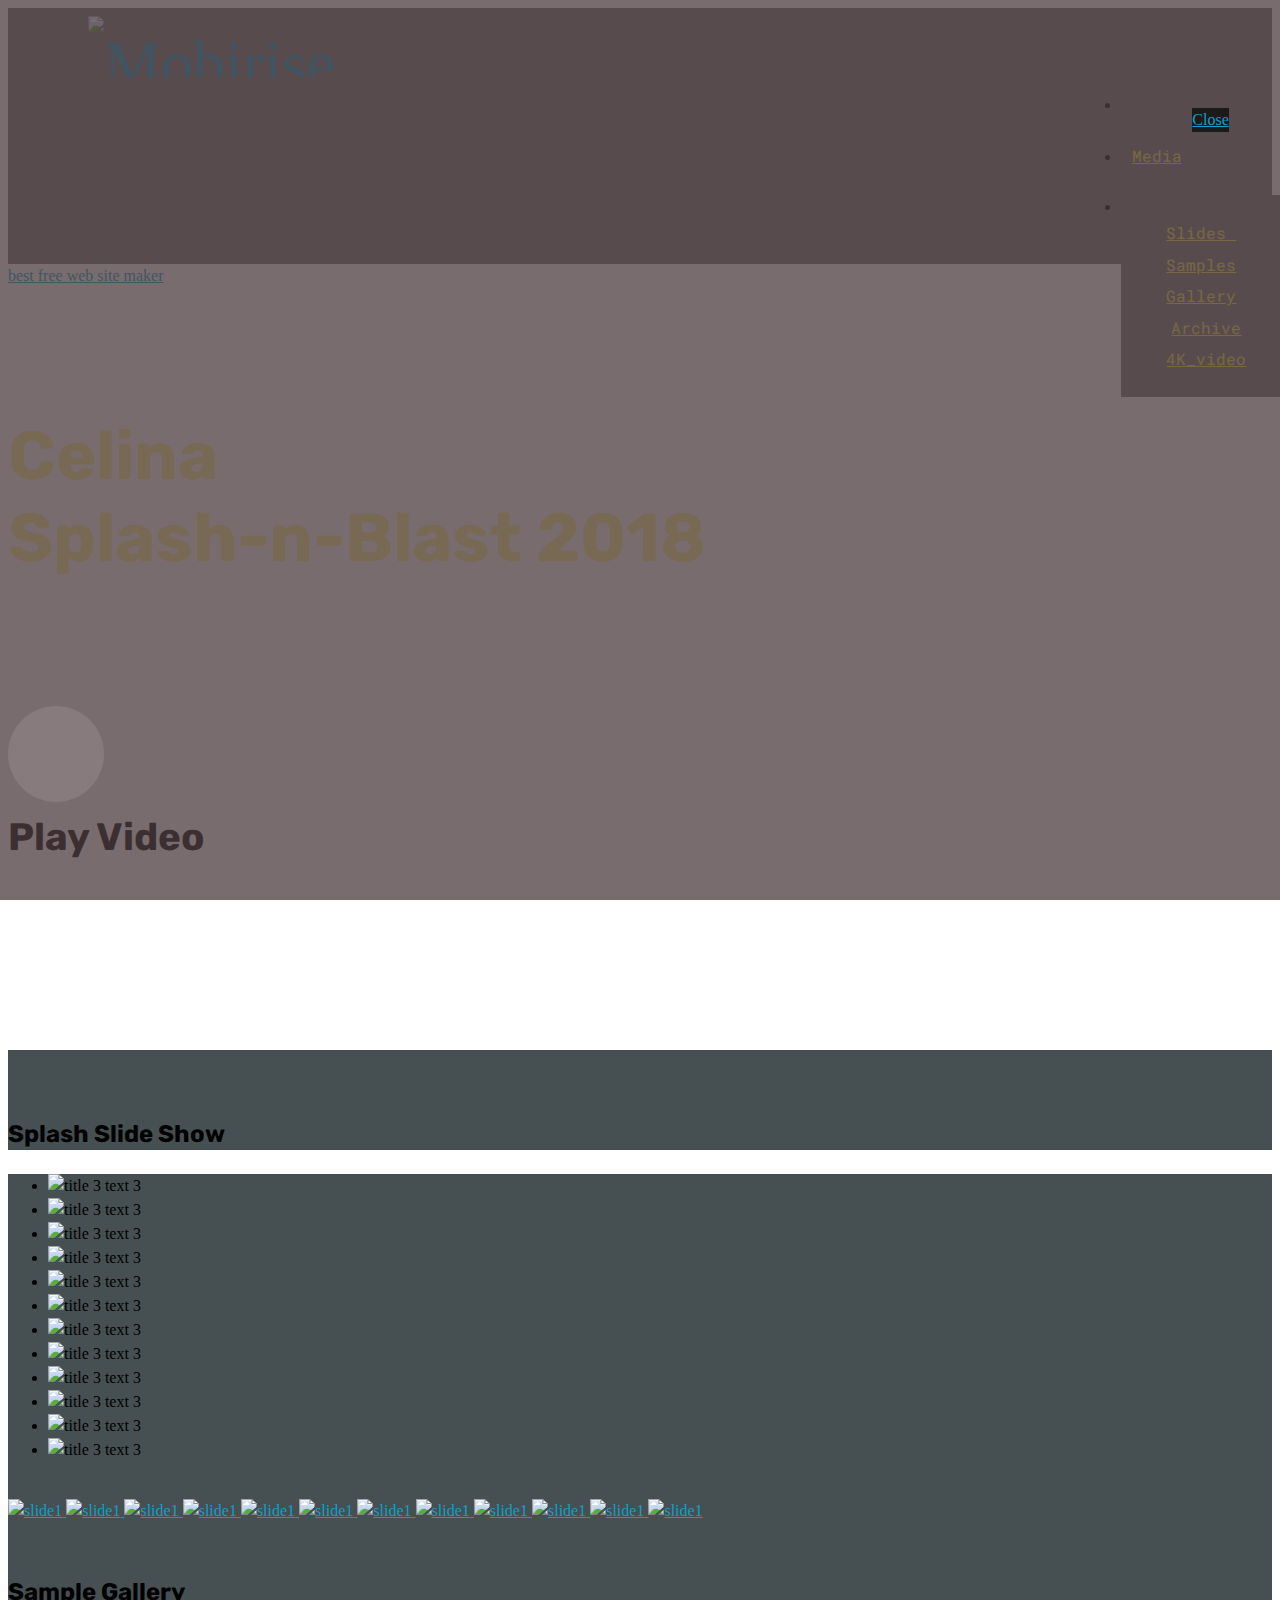
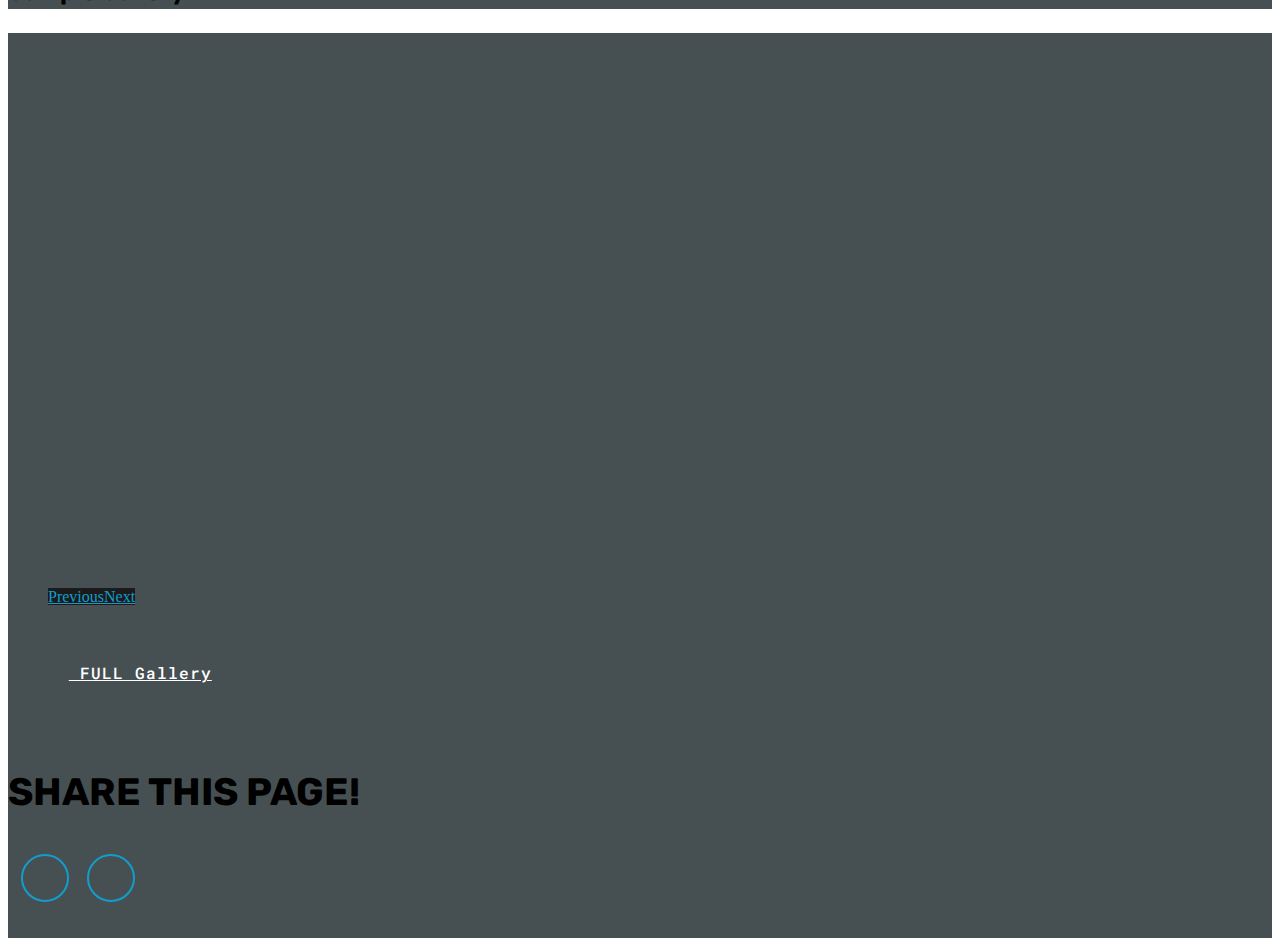
==== commit 52a17379: "remove .orig add gallery.html" ====
--- a/index.html
+++ b/index.html
@@ -11,6 +11,7 @@
 ">
   <title>Celina Splash and Blast 2018</title>
   <link rel="stylesheet" href="assets/web/assets/mobirise-icons/mobirise-icons.css">
+  <link rel="stylesheet" href="assets/web/assets/mobirise-icons-bold/mobirise-icons-bold.css">
   <link rel="stylesheet" href="assets/tether/tether.min.css">
   <link rel="stylesheet" href="assets/bootstrap/css/bootstrap.min.css">
   <link rel="stylesheet" href="assets/bootstrap/css/bootstrap-grid.min.css">
@@ -24,8 +25,8 @@
   
   
   
-  <link rel="stylesheet" href = "assets/wowslider-init/easy/style.css"></link>
-  <link rel="stylesheet" href="assets/dan/css/mystylec.css" type="text/css">
+<link rel="stylesheet" href = "assets/wowslider-init/easy/style.css"></link> 
+  <link rel="stylesheet" href="assets/dan/css/mystylec.css" type="text/css"> 
 </head>
 <body>
   <section class="menu cid-qUu0EjlHtI" once="menu" id="menu2-2g">
@@ -54,7 +55,7 @@
         <div class="collapse navbar-collapse" id="navbarSupportedContent">
             <ul class="navbar-nav nav-dropdown nav-right" data-app-modern-menu="true"><li class="nav-item">
                     <a class="nav-link link text-success display-4" href="https://mobirise.com"></a>
-                </li><li class="nav-item dropdown open"><a class="nav-link link text-success dropdown-toggle display-4" href="index.html#wowslider-1v" aria-expanded="true" data-toggle="dropdown-submenu"><p>Photos</p></a><div class="dropdown-menu"><a class="text-success dropdown-item display-4" href="index.html#wowslider-1v" aria-expanded="true">Slides&nbsp;</a><a class="text-success dropdown-item display-4" href="index.html#gallery1-2h" aria-expanded="true">Samples</a><a class="text-success dropdown-item display-4" href="gallery.html" aria-expanded="true">Gallery</a><a class="text-success dropdown-item display-4" href="http://s3.dfwskyview.com/sb_data/CelinaSplash18Full.zip" aria-expanded="false" target="_blank"><span class="mbri-download mbr-iconfont mbr-iconfont-btn"></span>Archive</a><a class="text-success dropdown-item display-4" href="http://s3.dfwskyview.com/sb_data/CelinaSplash00UHD.mp4" aria-expanded="false" target="_blank"><span class="mbri-download mbr-iconfont mbr-iconfont-btn"></span>4K_version</a></div></li><li class="nav-item"><a class="nav-link link text-success display-4" href="index.html" aria-expanded="true"><p>Home</p></a></li></ul>
+                </li><li class="nav-item dropdown open"><a class="nav-link link text-success dropdown-toggle display-4" href="index.html#wowslider-1v" aria-expanded="true" data-toggle="dropdown-submenu"><p>Media</p></a><div class="dropdown-menu"><a class="text-success dropdown-item display-4" href="index.html#wowslider-1v" aria-expanded="false">Slides&nbsp;</a><a class="text-success dropdown-item display-4" href="index.html#gallery1-2h" aria-expanded="false">Samples</a><a class="text-success dropdown-item display-4" href="https://flic.kr/s/aHsmtYe15q" aria-expanded="false" target="_blank">Gallery</a><a class="text-success dropdown-item display-4" href="http://s3.dfwskyview.com/sb_data/CelinaSplash18Full.zip" aria-expanded="false" target="_blank"><span class="mbrib-download mbr-iconfont mbr-iconfont-btn"></span>Archive</a><a class="text-success dropdown-item display-4" href="http://s3.dfwskyview.com/media/CelinaSplash00UHD.mp4.zip" aria-expanded="false" target="_blank"><span class="mbrib-download mbr-iconfont mbr-iconfont-btn"></span>4K_video</a></div></li><li class="nav-item"><a class="nav-link link text-success display-4" href="index.html" aria-expanded="false"></a></li></ul>
             
         </div>
     </nav>
@@ -64,19 +65,19 @@
 
     
 
-    <div class="mbr-overlay" style="opacity: 0.4; background-color: rgb(0, 0, 0);">
+    <div class="mbr-overlay" style="opacity: 0.2; background-color: rgb(0, 0, 0);">
     </div>
 
     <div class="container align-center">
         <div class="row justify-content-md-center">
             <div class="mbr-white col-md-10">
-                <h1 class="mbr-section-title align-center py-2 mbr-bold mbr-fonts-style display-1"><br>Celina Splash and Blast '18</h1>
-                
+                <h1 class="mbr-section-title align-center py-2 mbr-bold mbr-fonts-style display-1"><br>Celina<br>Splash-n-Blast 2018<br><br></h1>
+                <p class="mbr-text align-center py-2 mbr-fonts-style display-5"></p>
                 <div class="mbr-media show-modal align-center py-2" data-modal=".modalWindow">
                          <span class="mbr-iconfont mbri-play" style=""></span>
                 </div>
-                <div class="icon-description align-center font-italic pb-3 mbr-fonts-style display-7">Play Video</div>
-                <div class="mbr-section-btn text-center"><a class="btn btn-md btn-white-outline display-7" href="https://celinasafety2018.dfwskyview.com"><span class="mbri-left mbr-iconfont mbr-iconfont-btn"></span>Go to Safety-Day<br>(prior event)<br></a> <a class="btn btn-md btn-white-outline display-7" href="https://celinafest2018.dfwskyview.com"><span class="mbri-right mbr-iconfont mbr-iconfont-btn"></span>Go to Oktoberfest<br>(next event)<br></a></div>
+                <div class="icon-description align-center font-italic pb-3 mbr-fonts-style display-2"><strong>Play Video</strong><br><strong><br></strong><strong><br></strong></div>
+                <div class="mbr-section-btn text-center"><a class="btn btn-md btn-white-outline display-7" href="https://celinasafety2018.dfwskyview.com"><span class="mbrib-left mbr-iconfont mbr-iconfont-btn"></span>Safety-Day '18<br></a> <a class="btn btn-md btn-white-outline display-7" href="https://celinafest2018.dfwskyview.com"><span class="mbrib-right mbr-iconfont mbr-iconfont-btn"></span>Oktoberfest '18<br></a></div>
             </div>
         </div>
     </div>
@@ -85,7 +86,7 @@
             <div class="modalWindow-container">
                 <div class="modalWindow-video-container">
                     <div class="modalWindow-video">
-                        <iframe width="100%" height="100%" frameborder="0" allowfullscreen="1" data-src="/sb_data/CelinaSplash00HD.mp4"></iframe>
+                        <iframe width="100%" height="100%" frameborder="0" allowfullscreen="1" data-src="/media/CelinaSplash00HD.mp4"></iframe>
                     </div>
                     <a class="close" role="button" data-dismiss="modal">
                         <span aria-hidden="true" class="mbri-close mbr-iconfont closeModal"></span>
@@ -115,7 +116,7 @@
     </div>
 </section>
 
-<section class="mbr-wowslider-container mbr-section mbr-section__container carousel slide mbr-section-nopadding mbr-wowslider-container--easy" data-ride="carousel" data-keyboard="false" data-wrap="true" data-interval="false" id="wowslider-1v" data-rv-view="691" style="background-color: rgb(70, 80, 82);">
+<section class="mbr-wowslider-container mbr-section mbr-section__container carousel slide mbr-section-nopadding mbr-wowslider-container--easy" data-ride="carousel" data-keyboard="false" data-wrap="true" data-interval="false" id="wowslider-1v" data-rv-view="1911" style="background-color: rgb(70, 80, 82);">
     <div class="mbr-wowslider">
         <div class="ws_images">
             <ul>
@@ -274,24 +275,25 @@
   <script src="assets/popper/popper.min.js"></script>
   <script src="assets/tether/tether.min.js"></script>
   <script src="assets/bootstrap/js/bootstrap.min.js"></script>
-  <script src="assets/smoothscroll/smooth-scroll.js"></script>
   <script src="assets/playervimeo/vimeo_player.js"></script>
   <script src="assets/parallax/jarallax.min.js"></script>
   <script src="assets/wowslider-plugin/wowslider.js"></script>
   <script src="assets/touchswipe/jquery.touch-swipe.min.js"></script>
-  <script src="assets/masonry/masonry.pkgd.min.js"></script>
-  <script src="assets/imagesloaded/imagesloaded.pkgd.min.js"></script>
+  <script src="assets/smoothscroll/smooth-scroll.js"></script>
   <script src="assets/bootstrapcarouselswipe/bootstrap-carousel-swipe.js"></script>
   <script src="assets/dropdown/js/script.min.js"></script>
   <script src="assets/vimeoplayer/jquery.mb.vimeo_player.js"></script>
   <script src="assets/sociallikes/social-likes.js"></script>
+  <script src="assets/masonry/masonry.pkgd.min.js"></script>
+  <script src="assets/imagesloaded/imagesloaded.pkgd.min.js"></script>
+  <script src="assets/wowslider-effect/effects.js"></script>
   <script src="assets/theme/js/scriptnew.js"></script>
-  <script src="assets/wowslider-effect/effects.js"></script>
   <script src="assets/slidervideo/script.js"></script>
   <script src="assets/gallery/player.min.js"></script>
   <script src="assets/gallery/script.js"></script>
   <script src="assets/wowslider-init/script.js"></script>
   
-  <script src="assets/dan/js/myscriptc.js"></script>
+  
+  <script src="assets/dan/js/myscriptc.js"></script> 
 </body>
 </html>
